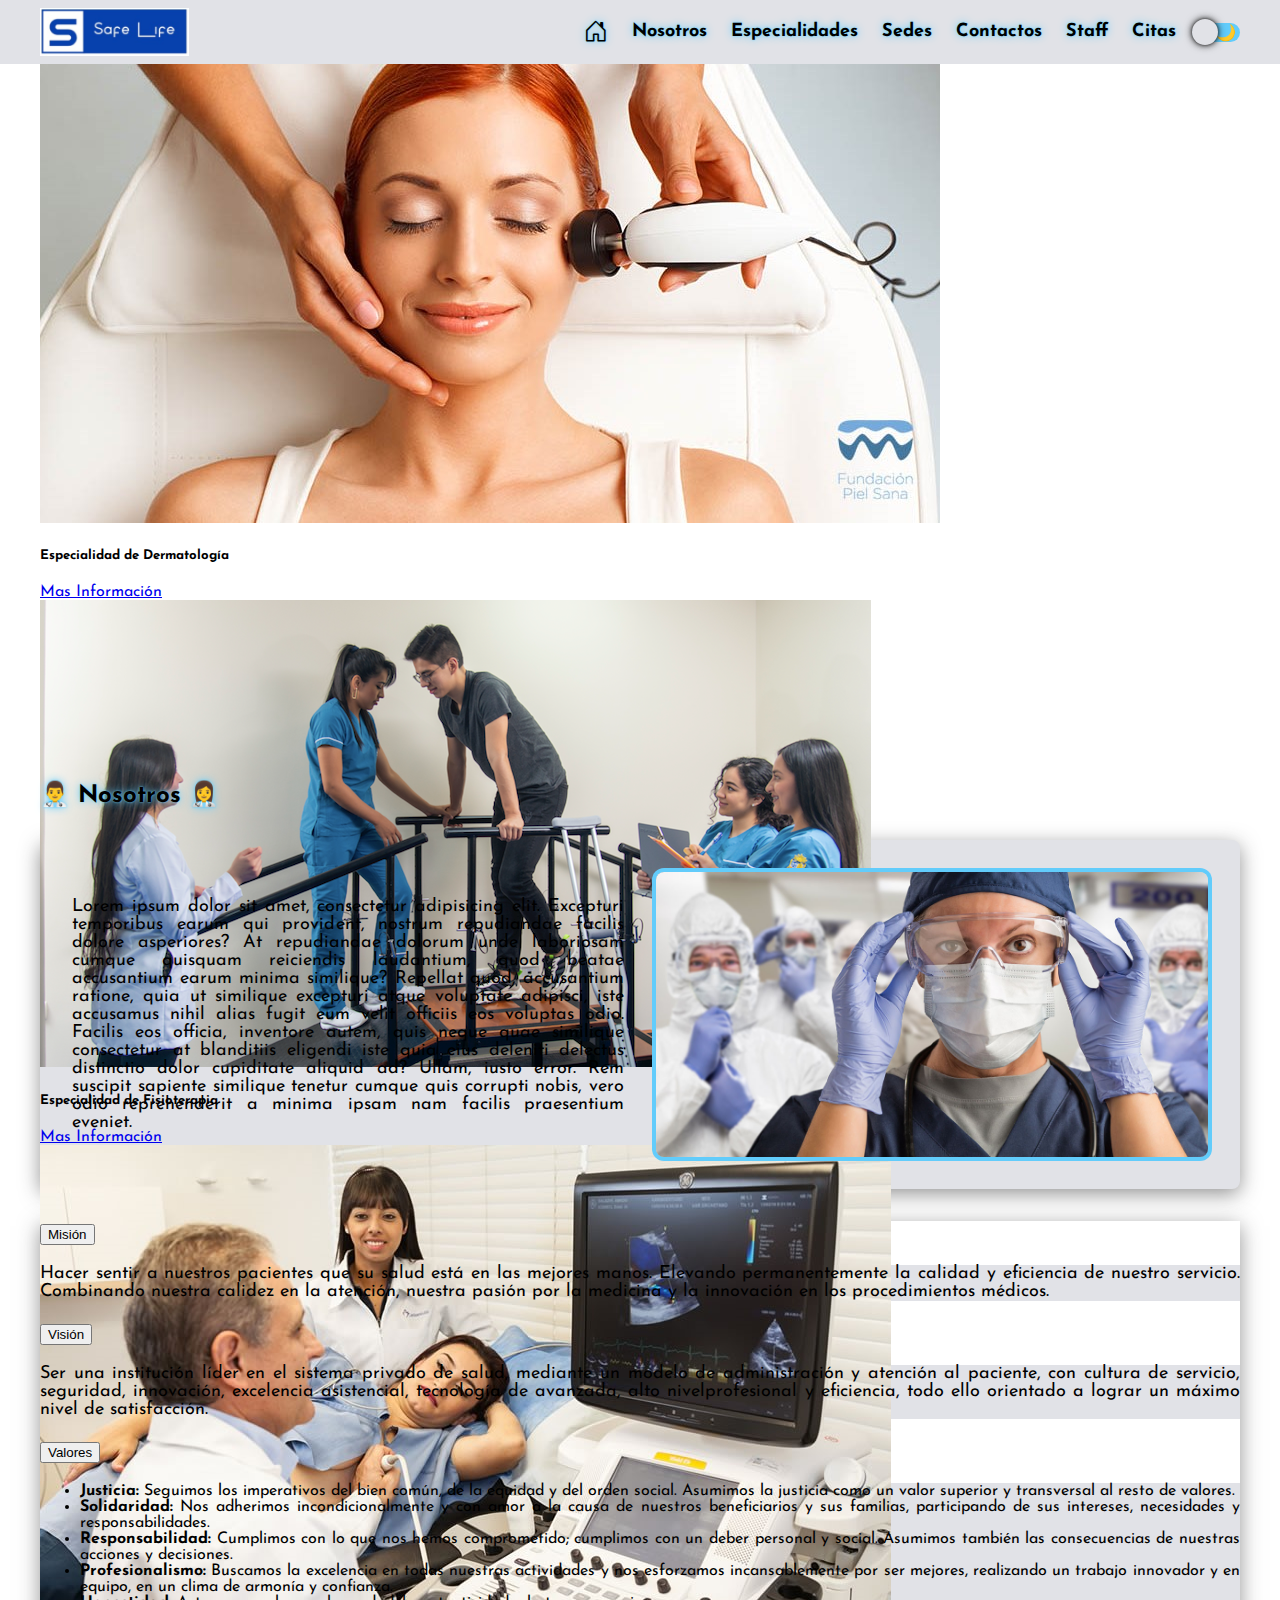
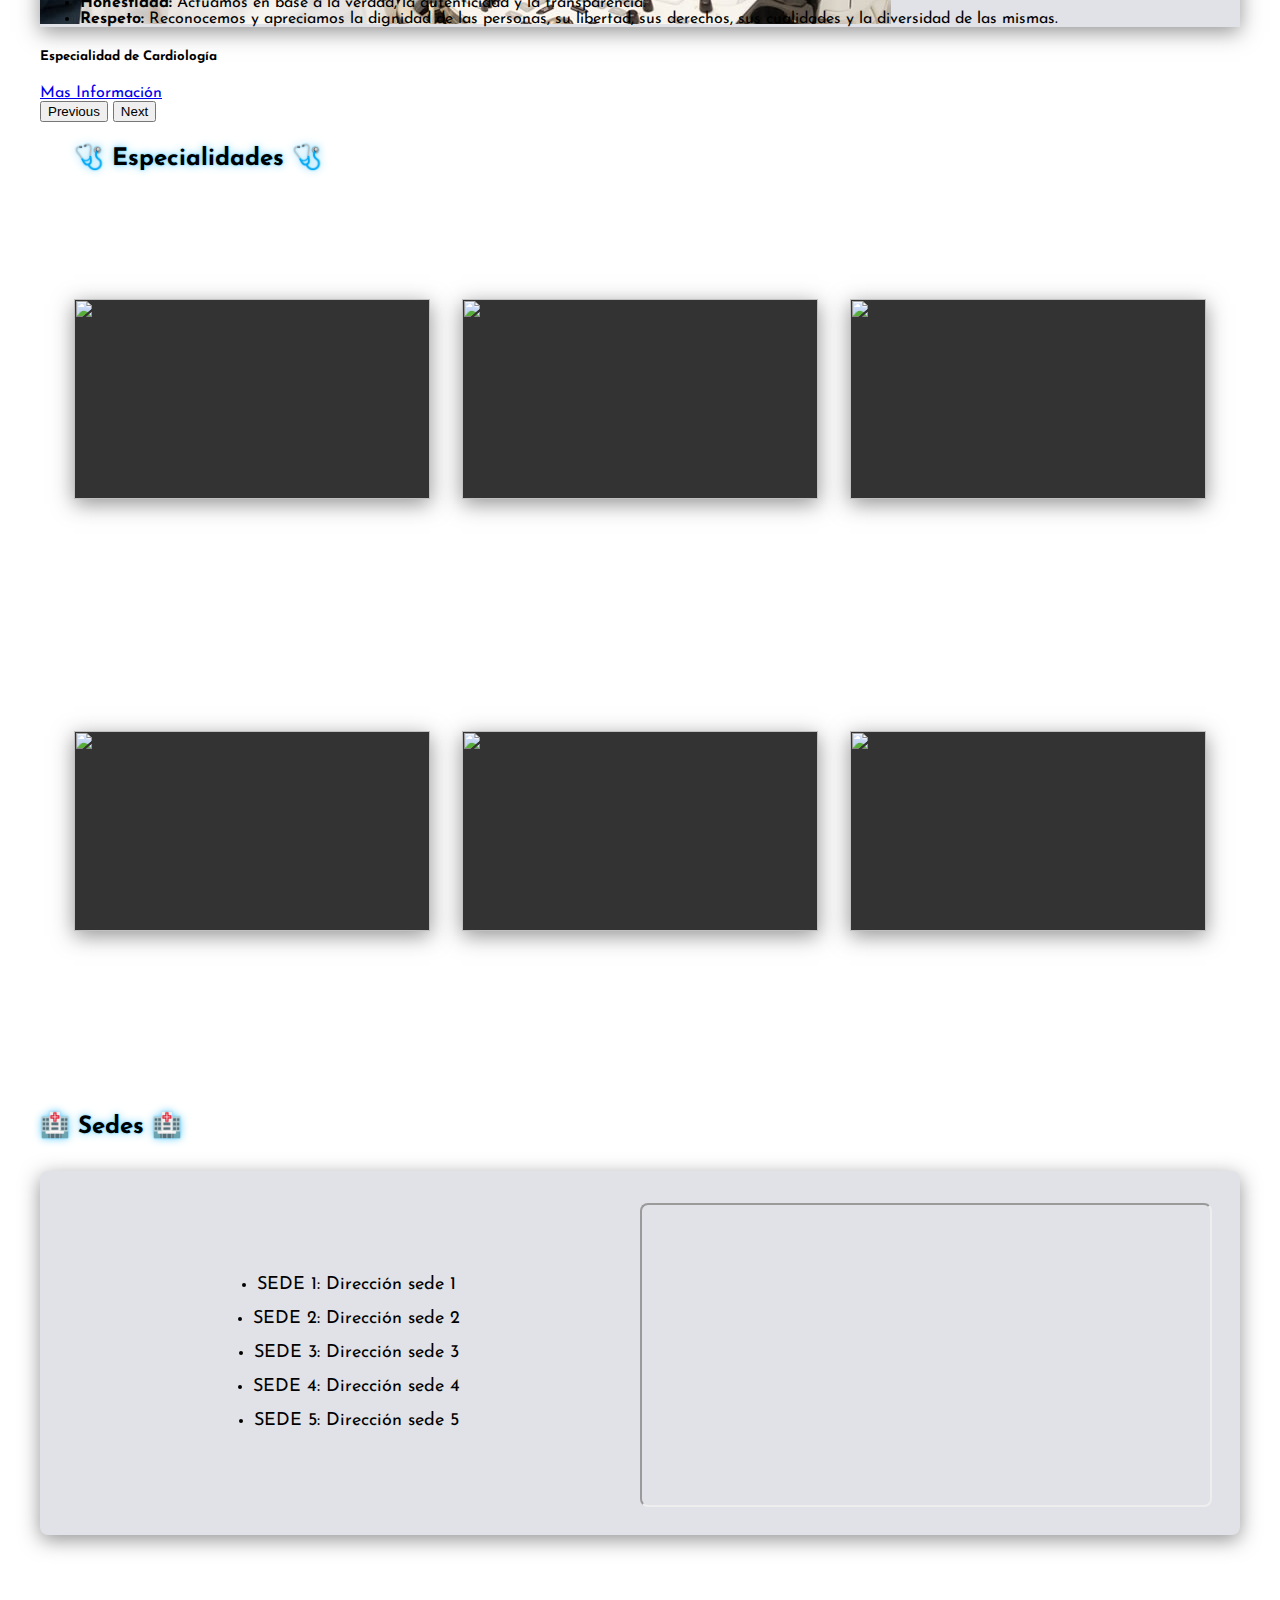
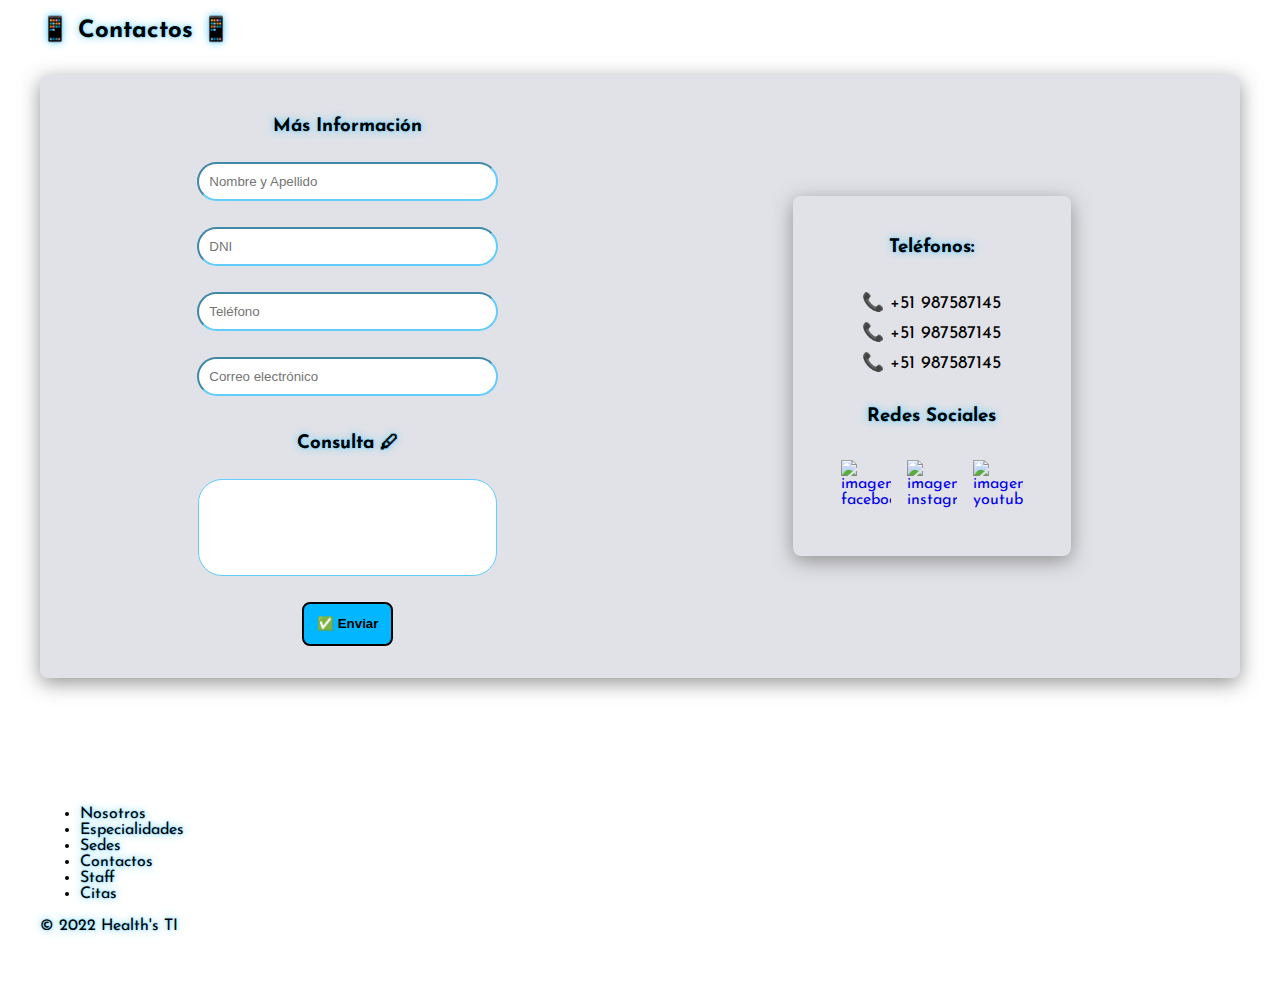
==== index.html @ 39cd216c "merge miguel, update css Login.css, variables.css" ====
<!DOCTYPE html>
<html lang="es">
<head>
    <meta charset="UTF-8">
    <meta http-equiv="X-UA-Compatible" content="IE=edge">
    <meta name="viewport" content="width=device-width, initial-scale=1.0">

    <!-- Primary Meta Tags -->
    <title>Clínica Safe Life</title>
    <meta name="title" content="Clínica Safe Life">
    <meta name="description" content="Sitio web para brindar información sobre los servicios de una clínica, además de poder reservar una cita.">

    <!-- Open Graph / Facebook -->
    <meta property="og:type" content="website">
    <meta property="og:url" content="https://peterarce96.github.io/clinica_safeLife/">
    <meta property="og:title" content="Clínica Safe Life">
    <meta property="og:description" content="Sitio web para brindar información sobre los servicios de una clínica, además de poder reservar una cita.">
    <meta property="og:image" content="https://peterarce96.github.io/clinica_safeLife/img/img_meta.png">

    <!-- Twitter -->
    <meta property="twitter:card" content="summary_large_image">
    <meta property="twitter:url" content="https://peterarce96.github.io/clinica_safeLife/">
    <meta property="twitter:title" content="Clínica Safe Life">
    <meta property="twitter:description" content="Sitio web para brindar información sobre los servicios de una clínica, además de poder reservar una cita.">
    <meta property="twitter:image" content="https://peterarce96.github.io/clinica_safeLife/img/img_meta.png">

    <link rel="preconnect" href="https://fonts.googleapis.com">
    <link rel="preconnect" href="https://fonts.gstatic.com" crossorigin>
    <link href="https://fonts.googleapis.com/css2?family=Josefin+Sans:wght@400;500;600;700&display=swap"
        rel="stylesheet">

    <link rel="stylesheet" href="./css/index.css">

    <link rel="stylesheet" href="https://cdn.jsdelivr.net/npm/bootstrap-icons@1.8.1/font/bootstrap-icons.css">

    <link href="https://cdn.jsdelivr.net/npm/bootstrap@5.1.3/dist/css/bootstrap.min.css" rel="stylesheet"
        integrity="sha384-1BmE4kWBq78iYhFldvKuhfTAU6auU8tT94WrHftjDbrCEXSU1oBoqyl2QvZ6jIW3" crossorigin="anonymous">
</head>
<body class="body">
    <header class="header">
        <nav class="header-nav">
            <div class="header-nav__container">
                <a href="./index.html" class="header-nav__link-logo-container">
                    <img src="./img/logo.jpeg" alt="Logo Clínica" class="header-nav__link-logo">
                </a>
                <div class="header-nav__theme-menu-container">
                    <button class="header-nav__theme-icon-container" id="headerNavThemeIconContainer">
                        <span class="header-nav__theme-icon">☀️</span>
                        <span class="header-nav__theme-icon">🌙</span>
                    </button>
                    <div id="headerNavMenuIcon" class="header-nav__menu-icon-label">
                        <i class="bi bi-filter-right"></i>
                    </div>
                    <ul class="header-nav__menu-link-list">
                        <li class="header-nav__menu-link-item">
                            <a href="#" class="header-nav_menu-link header-nav_menu-link--active"><i
                                    class="bi bi-house-door"></i></a>
                        </li>
                        <li class="header-nav__menu-link-item">
                            <a href="#about" class="header-nav_menu-link">Nosotros</a>
                        </li>
                        <li class="header-nav__menu-link-item">
                            <a href="#specialties" class="header-nav_menu-link">Especialidades</a>
                        </li>
                        <li class="header-nav__menu-link-item">
                            <a href="#offices" class="header-nav_menu-link">Sedes</a>
                        </li>
                        <li class="header-nav__menu-link-item">
                            <a href="#contact" class="header-nav_menu-link">Contactos</a>
                        </li>
                        <li class="header-nav__menu-link-item">
                            <a href="#" class="header-nav_menu-link">Staff</a>
                        </li>
                        <li class="header-nav__menu-link-item">
                            <a href="./Login.html" class="header-nav_menu-link">Citas</a>
                        </li>
                    </ul>
                </div>
            </div>
        </nav>
    </header>
    <main>
        <div class="carousel-container">
            <div id="carouselExampleCaptions" class="carousel slide pt-5" data-bs-ride="carousel">
                <div class="carousel-indicators mb-0">
                    <button type="button" data-bs-target="#carouselExampleCaptions" data-bs-slide-to="0" class="active"
                        aria-current="true" aria-label="Slide 1">
                    </button>
                    <button type="button" data-bs-target="#carouselExampleCaptions" data-bs-slide-to="1"
                        aria-label="Slide 2">
                    </button>
                    <button type="button" data-bs-target="#carouselExampleCaptions" data-bs-slide-to="2"
                        aria-label="Slide 3">
                    </button>
                </div>
                <div class="carousel-inner">
                    <div class="carousel-item active">
                        <img src="./img/esp1.jpg" class="d-block w-100" alt="...">
                        <div class="carousel-caption d-none d-md-block">
                            <h5 class="link-info">Especialidad de Dermatología</h5>
                            <a href="#" class="btn btn-primary">Mas Información</a>

                        </div>
                    </div>
                    <div class="carousel-item">
                        <img src="./img/esp2.png" class="d-block w-100" alt="...">
                        <div class="carousel-caption d-none d-md-block">
                            <h5 class="link-info">Especialidad de Fisioterapia</h5>
                            <a href="#" class="btn btn-primary">Mas Información</a>
                        </div>
                    </div>
                    <div class="carousel-item">
                        <img src="./img/esp3.jpg" class="d-block w-100" alt="...">
                        <div class="carousel-caption d-none d-md-block">
                            <h5 class="link-info">Especialidad de Cardiología</h5>
                            <a href="#" class="btn btn-primary">Mas Información</a>
                        </div>
                    </div>
                </div>
                <button class="carousel-control-prev" type="button" data-bs-target="#carouselExampleCaptions"
                    data-bs-slide="prev">
                    <span class="carousel-control-prev-icon" aria-hidden="true"></span>
                    <span class="visually-hidden">Previous</span>
                </button>
                <button class="carousel-control-next" type="button" data-bs-target="#carouselExampleCaptions"
                    data-bs-slide="next">
                    <span class="carousel-control-next-icon" aria-hidden="true"></span>
                    <span class="visually-hidden">Next</span>
                </button>
            </div>
        </div>

        <section class="about" id="about">
            <div class="about-container">
                <h2 class="about__title">👨‍⚕️ Nosotros 👩‍⚕️</h2>
                <div class="about__description-container">
                    <p class="about__description-p">Lorem ipsum dolor sit amet, consectetur adipisicing elit. Excepturi
                        temporibus earum qui provident, nostrum repudiandae facilis dolore asperiores? At repudiandae
                        dolorum unde laboriosam cumque quisquam reiciendis laudantium, quod beatae accusantium earum
                        minima similique? Repellat quod, accusantium ratione, quia ut similique excepturi atque
                        voluptate adipisci, iste accusamus nihil alias fugit eum velit officiis eos voluptas odio.
                        Facilis eos officia, inventore autem, quis neque quae similique consectetur at blanditiis
                        eligendi iste quia eius deleniti delectus distinctio dolor cupiditate aliquid ad? Ullam, iusto
                        error. Rem suscipit sapiente similique tenetur cumque quis corrupti nobis, vero odio
                        reprehenderit a minima ipsam nam facilis praesentium eveniet.</p>

                    <img class="about__description-img" src="./img/clinica-nosotros.jpg" alt="Foto Clínica">
                </div>
                <div class="about-accordeon">
                    <div class="accordion" id="accordionExample">
                        <div class="accordion-item">
                            <h2 class="accordion-header" id="headingOne">
                                <button class="accordion-button collapsed" type="button" data-bs-toggle="collapse"
                                    data-bs-target="#collapseOne" aria-expanded="false" aria-controls="collapseOne">
                                    Misión
                                </button>
                            </h2>
                            <div id="collapseOne" class="accordion-collapse collapse" aria-labelledby="headingOne"
                                data-bs-parent="#accordionExample">
                                <div class="accordion-body">
                                    <p class="accordeon-body__parrafo">Hacer sentir a nuestros pacientes que su salud
                                        está en las mejores manos. Elevando permanentemente la calidad y eficiencia de
                                        nuestro servicio. Combinando nuestra calidez en la atención, nuestra pasión por
                                        la medicina y la innovación en los procedimientos médicos.
                                    </p>
                                </div>
                            </div>
                        </div>
                        <div class="accordion-item">
                            <h2 class="accordion-header" id="headingTwo">
                                <button class="accordion-button collapsed" type="button" data-bs-toggle="collapse"
                                    data-bs-target="#collapseTwo" aria-expanded="false" aria-controls="collapseTwo">
                                    Visión
                                </button>
                            </h2>
                            <div id="collapseTwo" class="accordion-collapse collapse" aria-labelledby="headingTwo"
                                data-bs-parent="#accordionExample">
                                <div class="accordion-body">
                                    <p class="accordeon-body__parrafo">Ser una institución líder en el sistema privado
                                        de salud, mediante un modelo de administración y atención al paciente, con
                                        cultura de servicio, seguridad, innovación, excelencia asistencial, tecnología
                                        de avanzada, alto nivelprofesional y eficiencia, todo ello orientado a lograr un
                                        máximo nivel de satisfacción.
                                    </p>
                                </div>
                            </div>
                        </div>
                        <div class="accordion-item">
                            <h2 class="accordion-header" id="headingThree">
                                <button class="accordion-button collapsed" type="button" data-bs-toggle="collapse"
                                    data-bs-target="#collapseThree" aria-expanded="false" aria-controls="collapseThree">
                                    Valores
                                </button>
                            </h2>
                            <div id="collapseThree" class="accordion-collapse collapse" aria-labelledby="headingThree"
                                data-bs-parent="#accordionExample">
                                <div class="accordion-body">
                                    <ul class="accordeon-body__values">
                                        <li class="accordeon-body__values-item"><strong>Justicia:</strong> Seguimos los
                                            imperativos del bien común, de la equidad y del orden social. Asumimos la
                                            justicia como un valor superior y transversal al resto de valores.</li>
                                        <li class="accordeon-body__values-item"><strong>Solidaridad:</strong> Nos
                                            adherimos incondicionalmente y con amor a la causa de nuestros beneficiarios
                                            y sus familias, participando de sus intereses, necesidades y
                                            responsabilidades.</li>
                                        <li class="accordeon-body__values-item"><strong>Responsabilidad:</strong>
                                            Cumplimos con lo que nos hemos comprometido; cumplimos con un deber personal
                                            y social. Asumimos también las consecuencias de nuestras acciones y
                                            decisiones.</li>
                                        <li class="accordeon-body__values-item"><strong>Profesionalismo:</strong>
                                            Buscamos la excelencia en todas nuestras actividades y nos esforzamos
                                            incansablemente por ser mejores, realizando un trabajo innovador y en
                                            equipo, en un clima de armonía y confianza.</li>
                                        <li class="accordeon-body__values-item"><strong>Honestidad:</strong> Actuamos en
                                            base a la verdad, la autenticidad y la transparencia.</li>
                                        <li class="accordeon-body__values-item"><strong>Respeto:</strong> Reconocemos y
                                            apreciamos la dignidad de las personas, su libertad, sus derechos, sus
                                            cualidades y la diversidad de las mismas.</li>
                                    </ul>
                                </div>
                            </div>
                        </div>
                    </div>
                </div>
            </div>
        </section>

        <section class="specialties" id="specialties">
            <div class="specialties-container">
                <h2 class="specialties__title">🩺 Especialidades 🩺</h2>
                <div class="speacialties__specialties-list">
                    <div class="specialties__specialties-item">
                        <div class="face face1">
                            <div class="content">
                                <div class="specialties__item-image-container">
                                    <img src="https://dermavanz.com/wp-content/uploads/2017/07/Dermatolog%C3%ADaEst%C3%A9tica-1170x658.jpg" class="specialties__item-image" alt="">
                                </div>
                            </div>
                        </div>
                        <div class="face face2">
                            <div class="content">
                                <h3 class="specialties__item-data-title">
                                    Dermatología
                                </h3>
                                <p class="specialties__item-data-about">Nos encargamos del Estudio, tratamiento de la piel y de la prevención de las posibles enfermedades en la piel de nuestros pacientes.</p>
                                <div class="specialties__item-button-container">
                                    <a href="#" class="specialties__item-button">👨‍⚕️Staff</a>
                                    <a href="#" class="specialties__item-button">📄Citas</a>
                                </div>
                            </div>
                        </div>
                    </div>
                    <div class="specialties__specialties-item">
                        <div class="face face1">
                            <div class="content">
                                <div class="specialties__item-image-container">
                                    <img src="https://th.bing.com/th/id/OIP.1j-omxJroVPUWALPaFn_NgHaEC?pid=ImgDet&rs=1" class="specialties__item-image" alt="">
                                </div>
                            </div>
                        </div>
                        <div class="face face2">
                            <div class="content">
                                <h3 class="specialties__item-data-title">
                                    Fisioterapia
                                </h3>
                                <p class="specialties__item-data-about">Brindamos tratamientos fisioterapéuticos con enfoque de tratamiento en neurodesarrollo, psicomotricidad terapéutica e hidroterapia.</p>
                                <div class="specialties__item-button-container">
                                    <a href="#" class="specialties__item-button">👨‍⚕️Staff</a>
                                    <a href="#" class="specialties__item-button">📄Citas</a>
                                </div>
                            </div>
                        </div>
                    </div>
                    <div class="specialties__specialties-item">
                        <div class="face face1">
                            <div class="content">
                                <div class="specialties__item-image-container">
                                    <img src="https://th.bing.com/th/id/OIP.c2_C4_Bqo8TEW7ZWqvP6tQHaEK?pid=ImgDet&rs=1" class="specialties__item-image" alt="">
                                </div>
                            </div>
                        </div>
                        <div class="face face2">
                            <div class="content">
                                <h3 class="specialties__item-data-title">
                                    Cardiología
                                </h3>
                                <p class="specialties__item-data-about">Nos centramos en el diagnóstico, tratamiento y prevención de problemas de salud relacionados con el corazón, arterias y venas dentro del sistema.</p>
                                <div class="specialties__item-button-container">
                                    <a href="#" class="specialties__item-button">👨‍⚕️Staff</a>
                                    <a href="#" class="specialties__item-button">📄Citas</a>
                                </div>
                            </div>
                        </div>
                    </div>
                    <div class="specialties__specialties-item">
                        <div class="face face1">
                            <div class="content">
                                <div class="specialties__item-image-container">
                                    <img src="https://th.bing.com/th/id/R.8542a9043318e27ac923f18edb5ab646?rik=7jCvkbhV%2fV%2fnyQ&pid=ImgRaw&r=0" class="specialties__item-image" alt="">
                                </div>
                            </div>
                        </div>
                        <div class="face face2">
                            <div class="content">
                                <h3 class="specialties__item-data-title">
                                    Gastroenterología
                                </h3>
                                <p class="specialties__item-data-about">Ofrecemos servicio completo y avanzado en diagnóstico, tratamiento y prevención de enfermedades del estómago y el aparato digestivo.</p>
                                <div class="specialties__item-button-container">
                                    <a href="#" class="specialties__item-button">👨‍⚕️Staff</a>
                                    <a href="#" class="specialties__item-button">📄Citas</a>
                                </div>
                            </div>
                        </div>
                    </div>
                    <div class="specialties__specialties-item">
                        <div class="face face1">
                            <div class="content">
                                <div class="specialties__item-image-container">
                                    <img src="https://th.bing.com/th/id/OIP.vFBJ1wLPYm2LwsW4PWQtcgHaEK?pid=ImgDet&rs=1" class="specialties__item-image" alt="">
                                </div>
                            </div>
                        </div>
                        <div class="face face2">
                            <div class="content">
                                <h3 class="specialties__item-data-title">
                                    Pediatría
                                </h3>
                                <p class="specialties__item-data-about">Nuestro staff médico es responsable del cuidado integral de la salud de tus hijos, desde antes de su llegada hasta su adolescencia.</p>
                                <div class="specialties__item-button-container">
                                    <a href="#" class="specialties__item-button">👨‍⚕️Staff</a>
                                    <a href="#" class="specialties__item-button">📄Citas</a>
                                </div>
                            </div>
                        </div>
                    </div>
                    <div class="specialties__specialties-item">
                        <div class="face face1">
                            <div class="content">
                                <div class="specialties__item-image-container">
                                    <img src="https://th.bing.com/th/id/OIP.imXeqhepcjiy91zJlIUgDAHaD5?pid=ImgDet&rs=1" class="specialties__item-image" alt="">
                                </div>
                            </div>
                        </div>
                        <div class="face face2">
                            <div class="content">
                                <h3 class="specialties__item-data-title">
                                    Cirugía
                                </h3>
                                <p class="specialties__item-data-about">Nos especializamos en Cirugía general, abarcando operaciones del aparato digestivo, sistema hepatobilio-pancreático y sistema endocrino.</p>
                                <div class="specialties__item-button-container">
                                    <a href="#" class="specialties__item-button">👨‍⚕️Staff</a>
                                    <a href="#" class="specialties__item-button">📄Citas</a>
                                </div>
                            </div>
                        </div>
                    </div>
                </div>
            </div>
        </section>

        <section class="offices" id="offices">
            <div class="offices-container">
                <h2 class="offices__title">🏥 Sedes 🏥</h2>
                <div class="offices__offices-container">
                    <ul class="offices__offices-list">
                        <li class="offices__offices-item">SEDE 1: Dirección sede 1</li>
                        <li class="offices__offices-item">SEDE 2: Dirección sede 2</li>
                        <li class="offices__offices-item">SEDE 3: Dirección sede 3</li>
                        <li class="offices__offices-item">SEDE 4: Dirección sede 4</li>
                        <li class="offices__offices-item">SEDE 5: Dirección sede 5</li>
                    </ul>
                    <div class="offices__offices-map-container">
                        <iframe src="https://www.google.com/maps/d/embed?mid=1SHFYiZI4txabTxm05ErfNca12IWrarc&ehbc=2E312F" class="offices__offices-map"></iframe>
                    </div>
                </div>
            </div>
        </section>

        <section class="contact" id="contact">
            <div class="contact-container">
                <h2 class="contact__title">📱 Contactos 📱</h2>
                <div class="contact__contact-container">
                    <div class="contact__contact-form-container">
                        <form action="" class="contact__form">
                            <h3 class="contact__subtitle">Más Información</h3>
                            <input type="text" placeholder="Nombre y Apellido" class="contact__form-input" required />
                            <input type="number" placeholder="DNI" class="contact__form-input" required />
                            <input type="number" placeholder="Teléfono" class="contact__form-input" required />
                            <input type="email" placeholder="Correo electrónico" class="contact__form-input" required />
                            <h3 class="contact__subtitle">Consulta 🖊</h3>
                            <textarea class="contact__form-input" cols="30" rows="5" required></textarea>
                            
                            <button class="contact__form-button">
                                <span class="text">✅ Enviar</span>
                                <i class=" icon"></i>
                            </button>
                        </form>
                    </div>
                    <div class="container_contact-phones-container">
                        <h3 class="contact__subtitle">Teléfonos: </h3>
                        <ul class="contact__phones-list">
                            <li class="contact__phones-list-item">
                                <a class="contact__phones-list-link" href="tel:+51987587145">📞 +51 987587145</a>
                            </li>
                            <li class="contact__phones-list-item">
                                <a class="contact__phones-list-link" href="tel:+51987587145">📞 +51 987587145</a>
                            </li>
                            <li class="contact__phones-list-item">
                                <a class="contact__phones-list-link" href="tel:+51987587145">📞 +51 987587145</a>
                            </li>
                        </ul>
                        <h3 class="contact__subtitle">Redes Sociales</h3>
                        <div class="contact__social-container">
                            <a class="contact__social-link" href="#">
                                <img src="https://i.postimg.cc/7YHyZXZX/facebook.png" width="50rem" alt="imagen facebook">
                            </a>
                            <a class="contact__social-link" href="#">
                                <img src="https://i.postimg.cc/sfJtqS4W/instagram.png" alt="imagen instagram" width="50rem" >
                            </a>
                            <a class="contact__social-link" href="#">
                                <img src="https://i.postimg.cc/dtPYcvbM/youtube.png" alt="imagen youtube" width="50rem">
                            </a>
                        </div>
                    </div>
                </div>
            </div>
            
        </section>
    </main>
        <footer class="footer py-3 my-4">
            <ul class="nav justify-content-center border-bottom pb-3 mb-3">
            <li class="nav-item"><a href="#about" class="link px-2">Nosotros</a></li>
            <li class="nav-item"><a href="#specialties" class="link px-2">Especialidades</a></li>
            <li class="nav-item"><a href="#offices" class="link px-2">Sedes</a></li>
            <li class="nav-item"><a href="#contact" class="link px-2">Contactos</a></li>
            <li class="nav-item"><a href="#" class="link px-2">Staff</a></li>
            <li class="nav-item"><a href="./Login.html" class="link px-2">Citas</a></li>
            </ul>
            <p class="footer-bot text-center">© 2022 Health's TI</p>
        </footer>

    <script src="./js/index.js" type="module"></script>

    <script src="https://cdn.jsdelivr.net/npm/bootstrap@5.1.3/dist/js/bootstrap.bundle.min.js"
    integrity="sha384-ka7Sk0Gln4gmtz2MlQnikT1wXgYsOg+OMhuP+IlRH9sENBO0LRn5q+8nbTov4+1p"
    crossorigin="anonymous"></script>
</body>
</html>
---- css/index.css ----
@import url(./header.css);
@import url(./carousel.css);
@import url(./about.css);
@import url(./specialties.css);
@import url(./offices.css);
@import url(./contact.css);
@import url(./footer.css);
@import url(./variables.css);

.body{
    font-family: 'Josefin Sans', sans-serif;
    margin: 0;
    background-color: var(--background-color-secondary);
}
.body--dark {
    --background-color-primary:  #2d2c2c;
    --background-color-secondary: #383838;
    --text-color: #fff;
    --primary-shadow-color: #8888;
    --box-shadow-color: #000000cc;
}
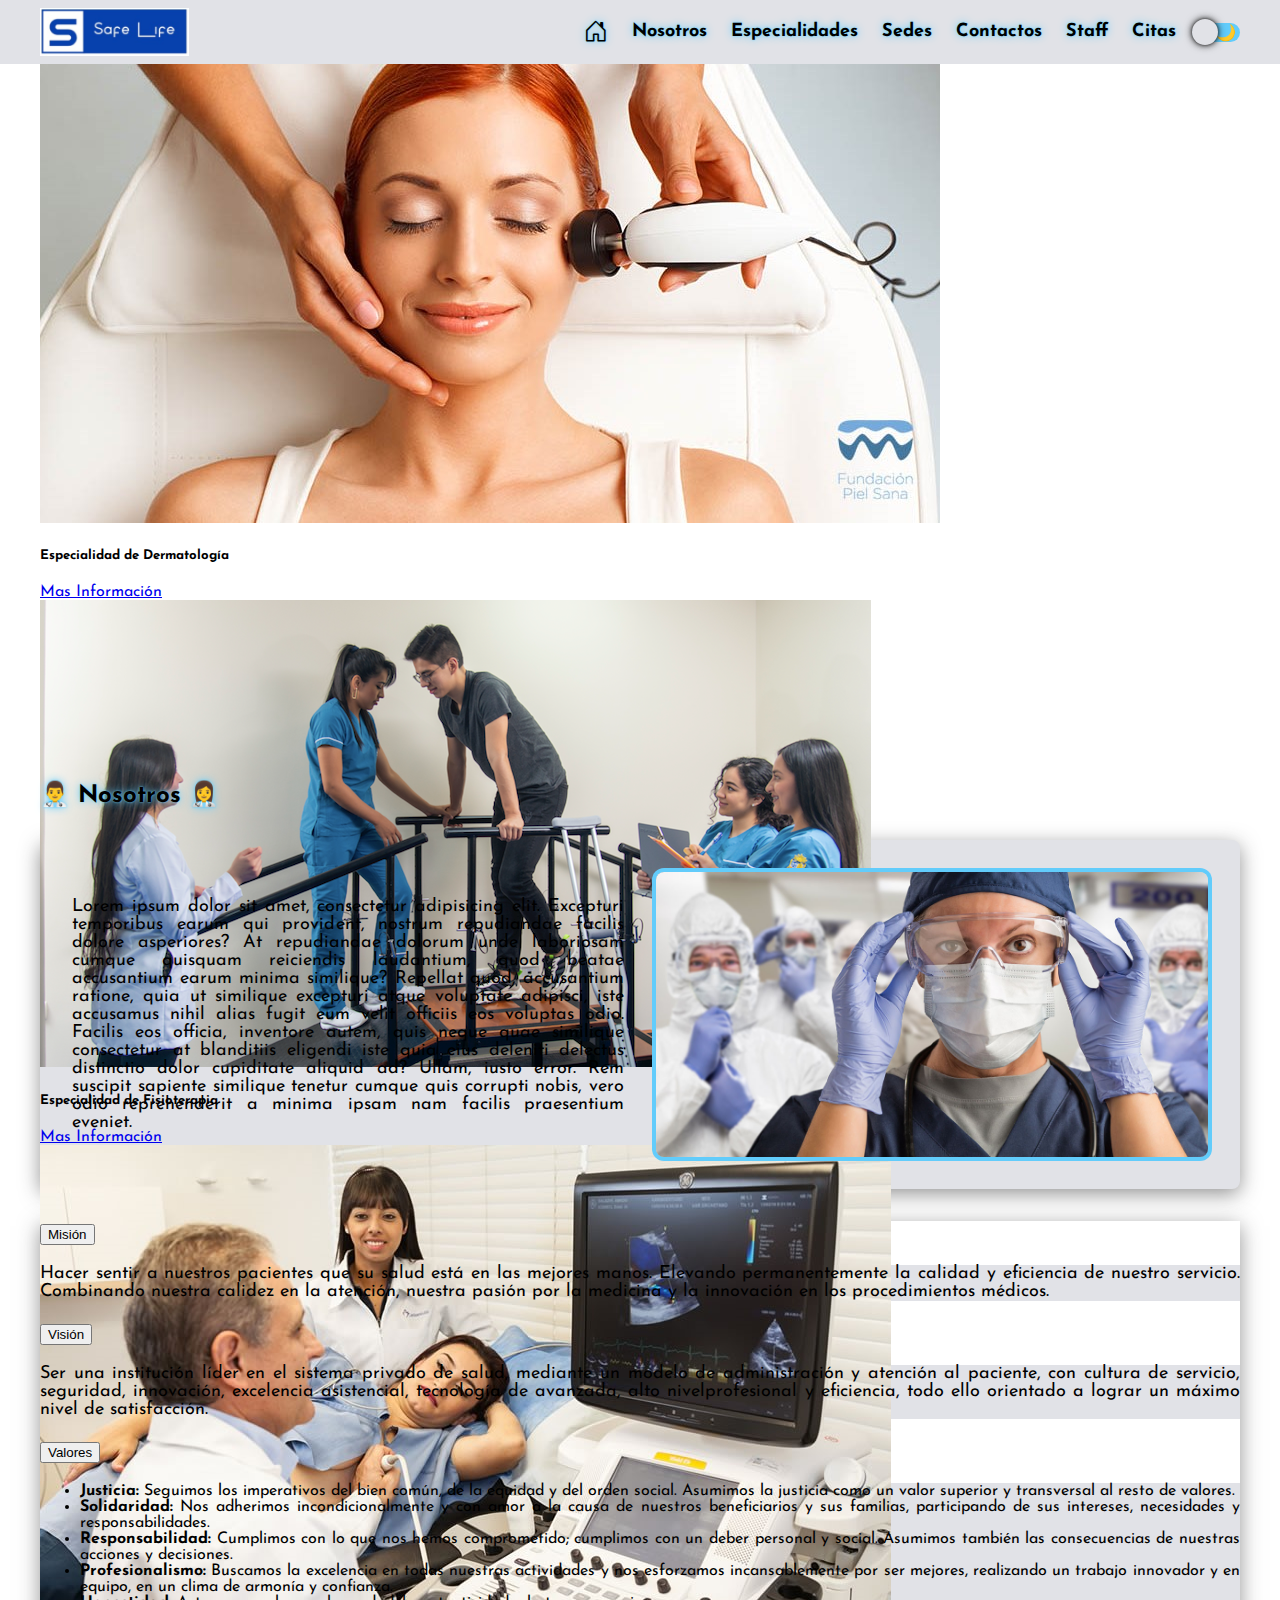
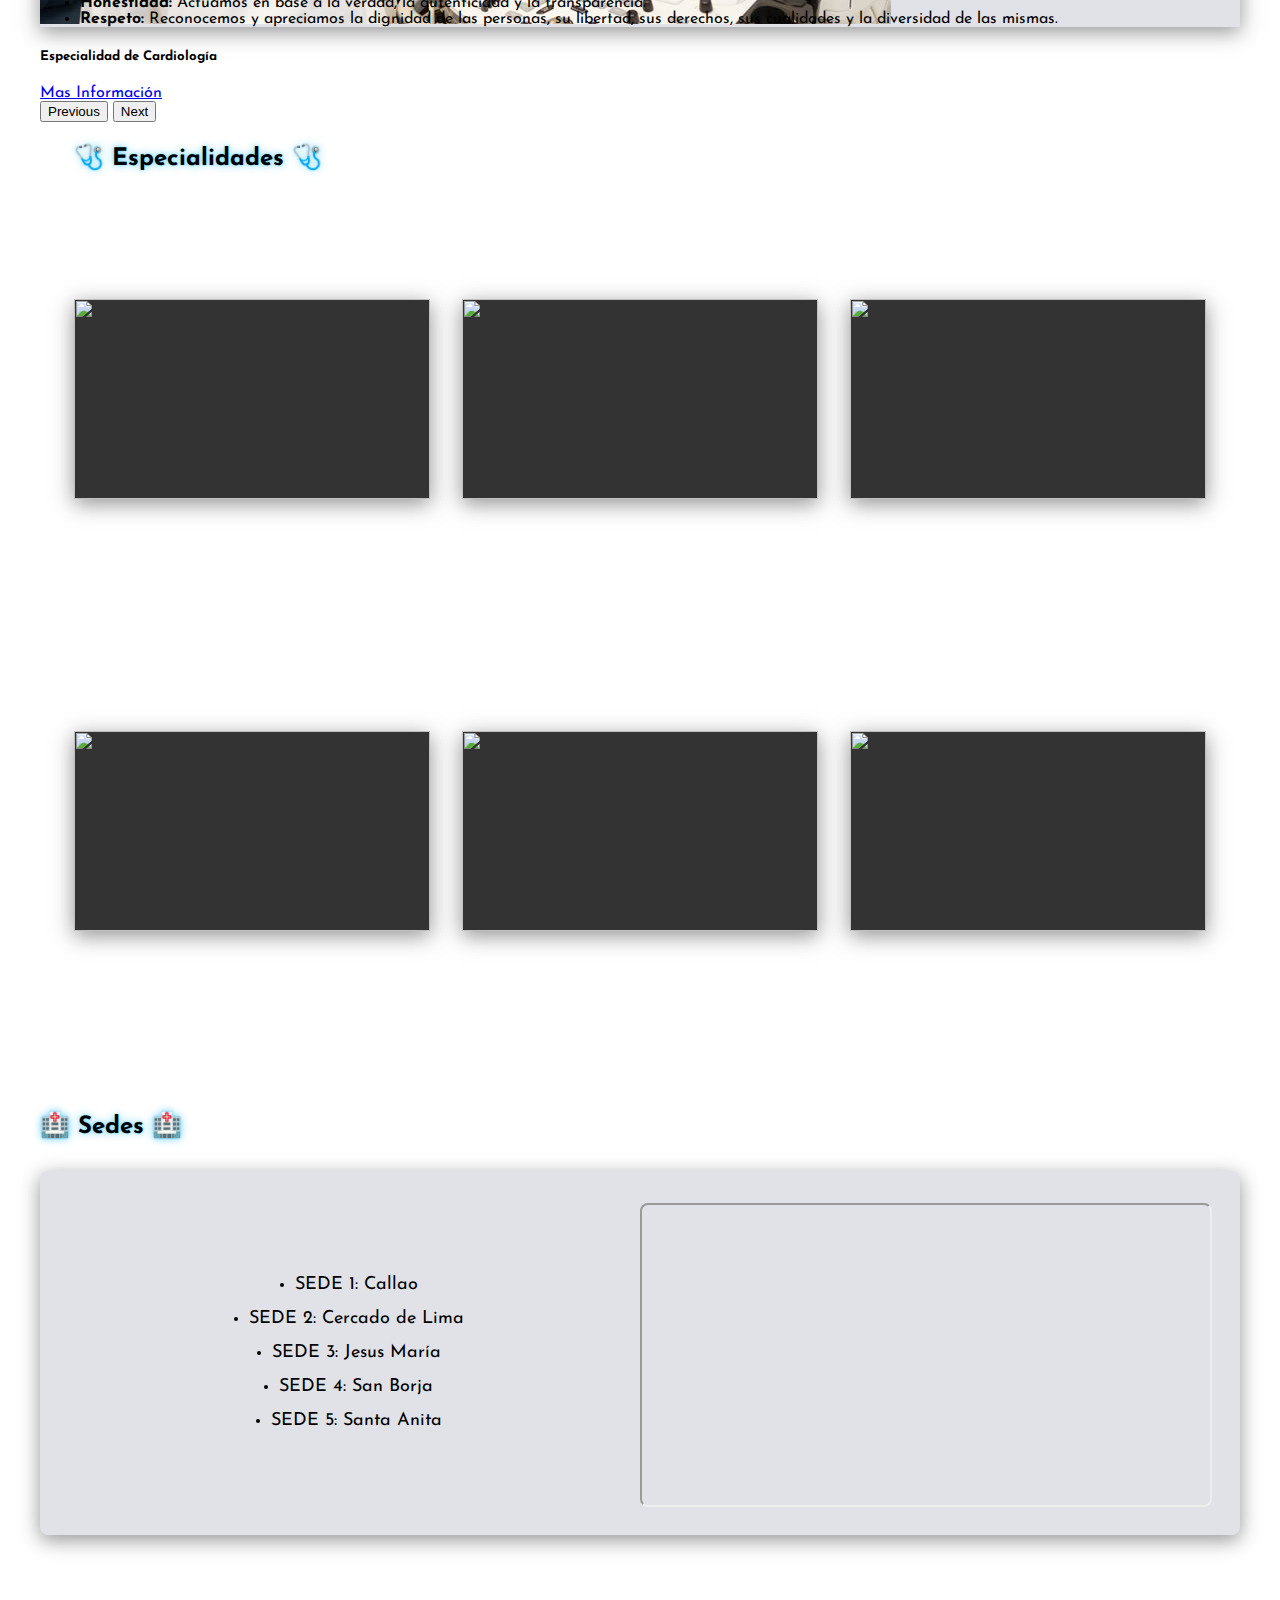
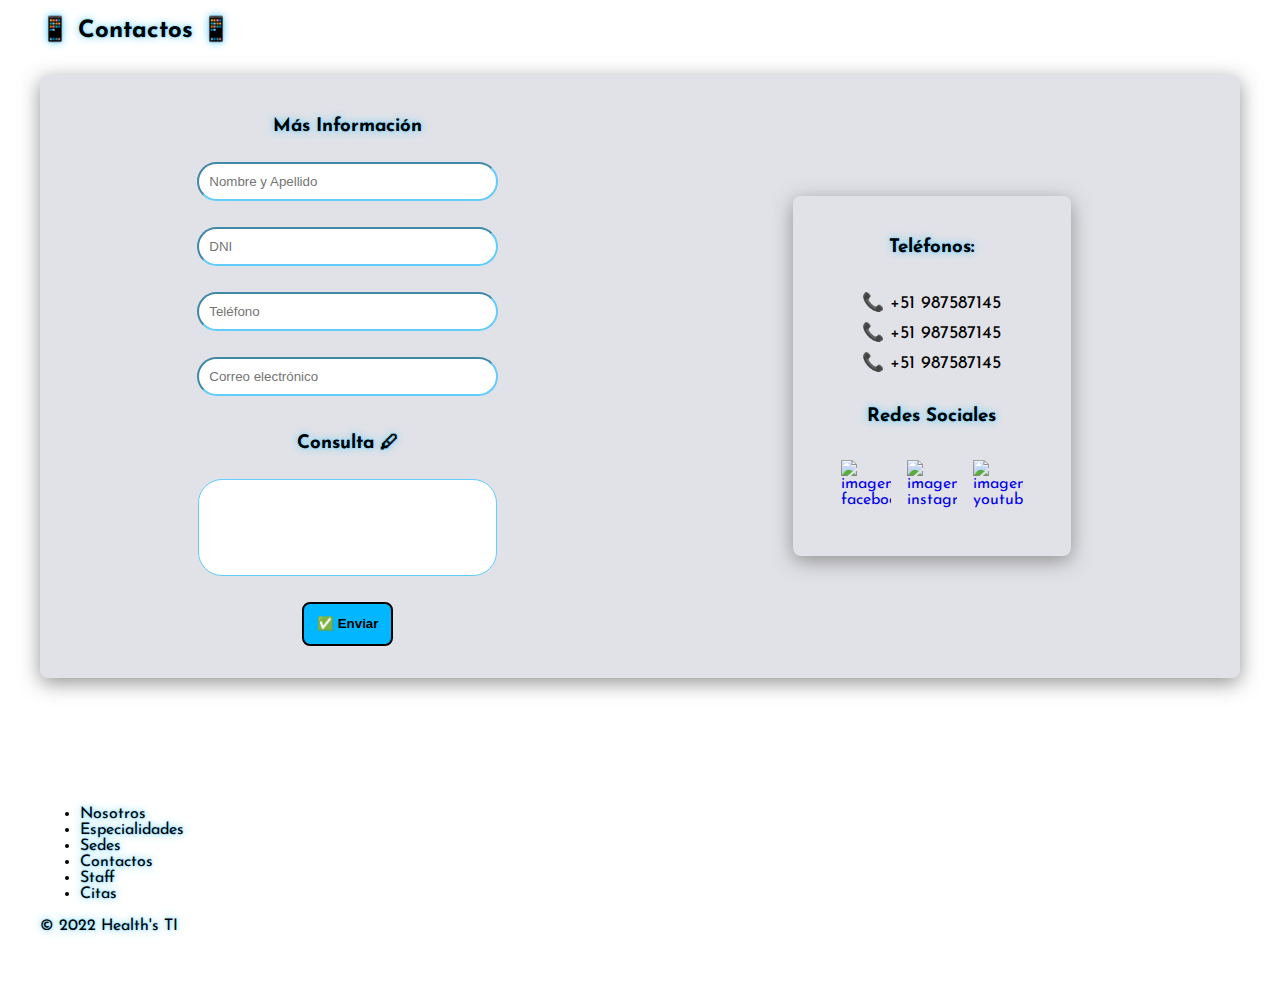
==== commit c472e0c9: "update index sedes" ====
--- a/index.html
+++ b/index.html
@@ -69,7 +69,7 @@
                             <a href="#contact" class="header-nav_menu-link">Contactos</a>
                         </li>
                         <li class="header-nav__menu-link-item">
-                            <a href="#" class="header-nav_menu-link">Staff</a>
+                            <a href="./staff.html" class="header-nav_menu-link">Staff</a>
                         </li>
                         <li class="header-nav__menu-link-item">
                             <a href="./Login.html" class="header-nav_menu-link">Citas</a>
@@ -233,7 +233,7 @@
                         <div class="face face1">
                             <div class="content">
                                 <div class="specialties__item-image-container">
-                                    <img src="https://dermavanz.com/wp-content/uploads/2017/07/Dermatolog%C3%ADaEst%C3%A9tica-1170x658.jpg" class="specialties__item-image" alt="">
+                                    <img src="https://draemmaguzman.com/wp-content/uploads/2020/04/der-estetica.jpg" class="specialties__item-image" alt="">
                                 </div>
                             </div>
                         </div>
@@ -242,10 +242,10 @@
                                 <h3 class="specialties__item-data-title">
                                     Dermatología
                                 </h3>
-                                <p class="specialties__item-data-about">Nos encargamos del Estudio, tratamiento de la piel y de la prevención de las posibles enfermedades en la piel de nuestros pacientes.</p>
-                                <div class="specialties__item-button-container">
-                                    <a href="#" class="specialties__item-button">👨‍⚕️Staff</a>
-                                    <a href="#" class="specialties__item-button">📄Citas</a>
+                                <p class="specialties__item-data-about">Nos encargamos del Estudio, tratamiento y de la prevención de posibles enfermedades en la piel de nuestros pacientes.</p>
+                                <div class="specialties__item-button-container">
+                                    <a href="./staff.html" class="specialties__item-button">👨‍⚕️Staff</a>
+                                    <a href="./Login.html" class="specialties__item-button">📄Citas</a>
                                 </div>
                             </div>
                         </div>
@@ -261,33 +261,33 @@
                         <div class="face face2">
                             <div class="content">
                                 <h3 class="specialties__item-data-title">
-                                    Fisioterapia
-                                </h3>
-                                <p class="specialties__item-data-about">Brindamos tratamientos fisioterapéuticos con enfoque de tratamiento en neurodesarrollo, psicomotricidad terapéutica e hidroterapia.</p>
-                                <div class="specialties__item-button-container">
-                                    <a href="#" class="specialties__item-button">👨‍⚕️Staff</a>
-                                    <a href="#" class="specialties__item-button">📄Citas</a>
-                                </div>
-                            </div>
-                        </div>
-                    </div>
-                    <div class="specialties__specialties-item">
-                        <div class="face face1">
-                            <div class="content">
-                                <div class="specialties__item-image-container">
-                                    <img src="https://th.bing.com/th/id/OIP.c2_C4_Bqo8TEW7ZWqvP6tQHaEK?pid=ImgDet&rs=1" class="specialties__item-image" alt="">
-                                </div>
-                            </div>
-                        </div>
-                        <div class="face face2">
-                            <div class="content">
-                                <h3 class="specialties__item-data-title">
-                                    Cardiología
-                                </h3>
-                                <p class="specialties__item-data-about">Nos centramos en el diagnóstico, tratamiento y prevención de problemas de salud relacionados con el corazón, arterias y venas dentro del sistema.</p>
-                                <div class="specialties__item-button-container">
-                                    <a href="#" class="specialties__item-button">👨‍⚕️Staff</a>
-                                    <a href="#" class="specialties__item-button">📄Citas</a>
+                                    Traumatología
+                                </h3>
+                                <p class="specialties__item-data-about">Brindamos recuperación y rehabilitación de la forma y función de las extremidades, columna y estructuras asociadas.</p>
+                                <div class="specialties__item-button-container">
+                                    <a href="./staff.html" class="specialties__item-button">👨‍⚕️Staff</a>
+                                    <a href="./Login.html" class="specialties__item-button">📄Citas</a>
+                                </div>
+                            </div>
+                        </div>
+                    </div>
+                    <div class="specialties__specialties-item">
+                        <div class="face face1">
+                            <div class="content">
+                                <div class="specialties__item-image-container">
+                                    <img src="https://1.bp.blogspot.com/-ATm4h6p5kbM/YE1zhE2j02I/AAAAAAAAJFE/d0u7FWP13lQE54lEd2QOThZaNJd95_HHACLcBGAsYHQ/s2048/Oftalmologia.jpg" class="specialties__item-image" alt="">
+                                </div>
+                            </div>
+                        </div>
+                        <div class="face face2">
+                            <div class="content">
+                                <h3 class="specialties__item-data-title">
+                                    Oftalmología
+                                </h3>
+                                <p class="specialties__item-data-about">Prevención integral de trastornos y dolencias, mediante pruebas para detectar enfermedades oftalmológicas.</p>
+                                <div class="specialties__item-button-container">
+                                    <a href="./staff.html" class="specialties__item-button">👨‍⚕️Staff</a>
+                                    <a href="./Login.html" class="specialties__item-button">📄Citas</a>
                                 </div>
                             </div>
                         </div>
@@ -305,10 +305,10 @@
                                 <h3 class="specialties__item-data-title">
                                     Gastroenterología
                                 </h3>
-                                <p class="specialties__item-data-about">Ofrecemos servicio completo y avanzado en diagnóstico, tratamiento y prevención de enfermedades del estómago y el aparato digestivo.</p>
-                                <div class="specialties__item-button-container">
-                                    <a href="#" class="specialties__item-button">👨‍⚕️Staff</a>
-                                    <a href="#" class="specialties__item-button">📄Citas</a>
+                                <p class="specialties__item-data-about">Servicio completo y avanzado en diagnóstico, tratamiento y prevención de enfermedades del estómago y el aparato digestivo.</p>
+                                <div class="specialties__item-button-container">
+                                    <a href="./staff.html" class="specialties__item-button">👨‍⚕️Staff</a>
+                                    <a href="./Login.html" class="specialties__item-button">📄Citas</a>
                                 </div>
                             </div>
                         </div>
@@ -326,31 +326,31 @@
                                 <h3 class="specialties__item-data-title">
                                     Pediatría
                                 </h3>
-                                <p class="specialties__item-data-about">Nuestro staff médico es responsable del cuidado integral de la salud de tus hijos, desde antes de su llegada hasta su adolescencia.</p>
-                                <div class="specialties__item-button-container">
-                                    <a href="#" class="specialties__item-button">👨‍⚕️Staff</a>
-                                    <a href="#" class="specialties__item-button">📄Citas</a>
-                                </div>
-                            </div>
-                        </div>
-                    </div>
-                    <div class="specialties__specialties-item">
-                        <div class="face face1">
-                            <div class="content">
-                                <div class="specialties__item-image-container">
-                                    <img src="https://th.bing.com/th/id/OIP.imXeqhepcjiy91zJlIUgDAHaD5?pid=ImgDet&rs=1" class="specialties__item-image" alt="">
-                                </div>
-                            </div>
-                        </div>
-                        <div class="face face2">
-                            <div class="content">
-                                <h3 class="specialties__item-data-title">
-                                    Cirugía
-                                </h3>
-                                <p class="specialties__item-data-about">Nos especializamos en Cirugía general, abarcando operaciones del aparato digestivo, sistema hepatobilio-pancreático y sistema endocrino.</p>
-                                <div class="specialties__item-button-container">
-                                    <a href="#" class="specialties__item-button">👨‍⚕️Staff</a>
-                                    <a href="#" class="specialties__item-button">📄Citas</a>
+                                <p class="specialties__item-data-about">Somos responsables del cuidado integral de la salud de tus hijos, desde antes de su llegada hasta su adolescencia.</p>
+                                <div class="specialties__item-button-container">
+                                    <a href="./staff.html" class="specialties__item-button">👨‍⚕️Staff</a>
+                                    <a href="./Login.html" class="specialties__item-button">📄Citas</a>
+                                </div>
+                            </div>
+                        </div>
+                    </div>
+                    <div class="specialties__specialties-item">
+                        <div class="face face1">
+                            <div class="content">
+                                <div class="specialties__item-image-container">
+                                    <img src="https://clinicalikedental.com/wp-content/uploads/2019/10/odontologia-general-en-Majadahonda-sonrisa.jpg" class="specialties__item-image" alt="">
+                                </div>
+                            </div>
+                        </div>
+                        <div class="face face2">
+                            <div class="content">
+                                <h3 class="specialties__item-data-title">
+                                    Odontología
+                                </h3>
+                                <p class="specialties__item-data-about">Contamos con todas las opciones para tu salud dental, estética y armonía oral: brackets, protesis, implantes y otros.</p>
+                                <div class="specialties__item-button-container">
+                                    <a href="./staff.html" class="specialties__item-button">👨‍⚕️Staff</a>
+                                    <a href="./Login.html" class="specialties__item-button">📄Citas</a>
                                 </div>
                             </div>
                         </div>
@@ -364,11 +364,11 @@
                 <h2 class="offices__title">🏥 Sedes 🏥</h2>
                 <div class="offices__offices-container">
                     <ul class="offices__offices-list">
-                        <li class="offices__offices-item">SEDE 1: Dirección sede 1</li>
-                        <li class="offices__offices-item">SEDE 2: Dirección sede 2</li>
-                        <li class="offices__offices-item">SEDE 3: Dirección sede 3</li>
-                        <li class="offices__offices-item">SEDE 4: Dirección sede 4</li>
-                        <li class="offices__offices-item">SEDE 5: Dirección sede 5</li>
+                        <li class="offices__offices-item">SEDE 1: Callao</li>
+                        <li class="offices__offices-item">SEDE 2: Cercado de Lima</li>
+                        <li class="offices__offices-item">SEDE 3: Jesus María</li>
+                        <li class="offices__offices-item">SEDE 4: San Borja</li>
+                        <li class="offices__offices-item">SEDE 5: Santa Anita</li>
                     </ul>
                     <div class="offices__offices-map-container">
                         <iframe src="https://www.google.com/maps/d/embed?mid=1SHFYiZI4txabTxm05ErfNca12IWrarc&ehbc=2E312F" class="offices__offices-map"></iframe>
@@ -434,7 +434,7 @@
             <li class="nav-item"><a href="#specialties" class="link px-2">Especialidades</a></li>
             <li class="nav-item"><a href="#offices" class="link px-2">Sedes</a></li>
             <li class="nav-item"><a href="#contact" class="link px-2">Contactos</a></li>
-            <li class="nav-item"><a href="#" class="link px-2">Staff</a></li>
+            <li class="nav-item"><a href="./staff.html" class="link px-2">Staff</a></li>
             <li class="nav-item"><a href="./Login.html" class="link px-2">Citas</a></li>
             </ul>
             <p class="footer-bot text-center">© 2022 Health's TI</p>
--- a/css/index.css
+++ b/css/index.css
@@ -6,6 +6,7 @@
 @import url(./contact.css);
 @import url(./footer.css);
 @import url(./variables.css);
+@import url(./staff.css);
 
 .body{
     font-family: 'Josefin Sans', sans-serif;
@@ -18,4 +19,4 @@
     --text-color: #fff;
     --primary-shadow-color: #8888;
     --box-shadow-color: #000000cc;
-}+}
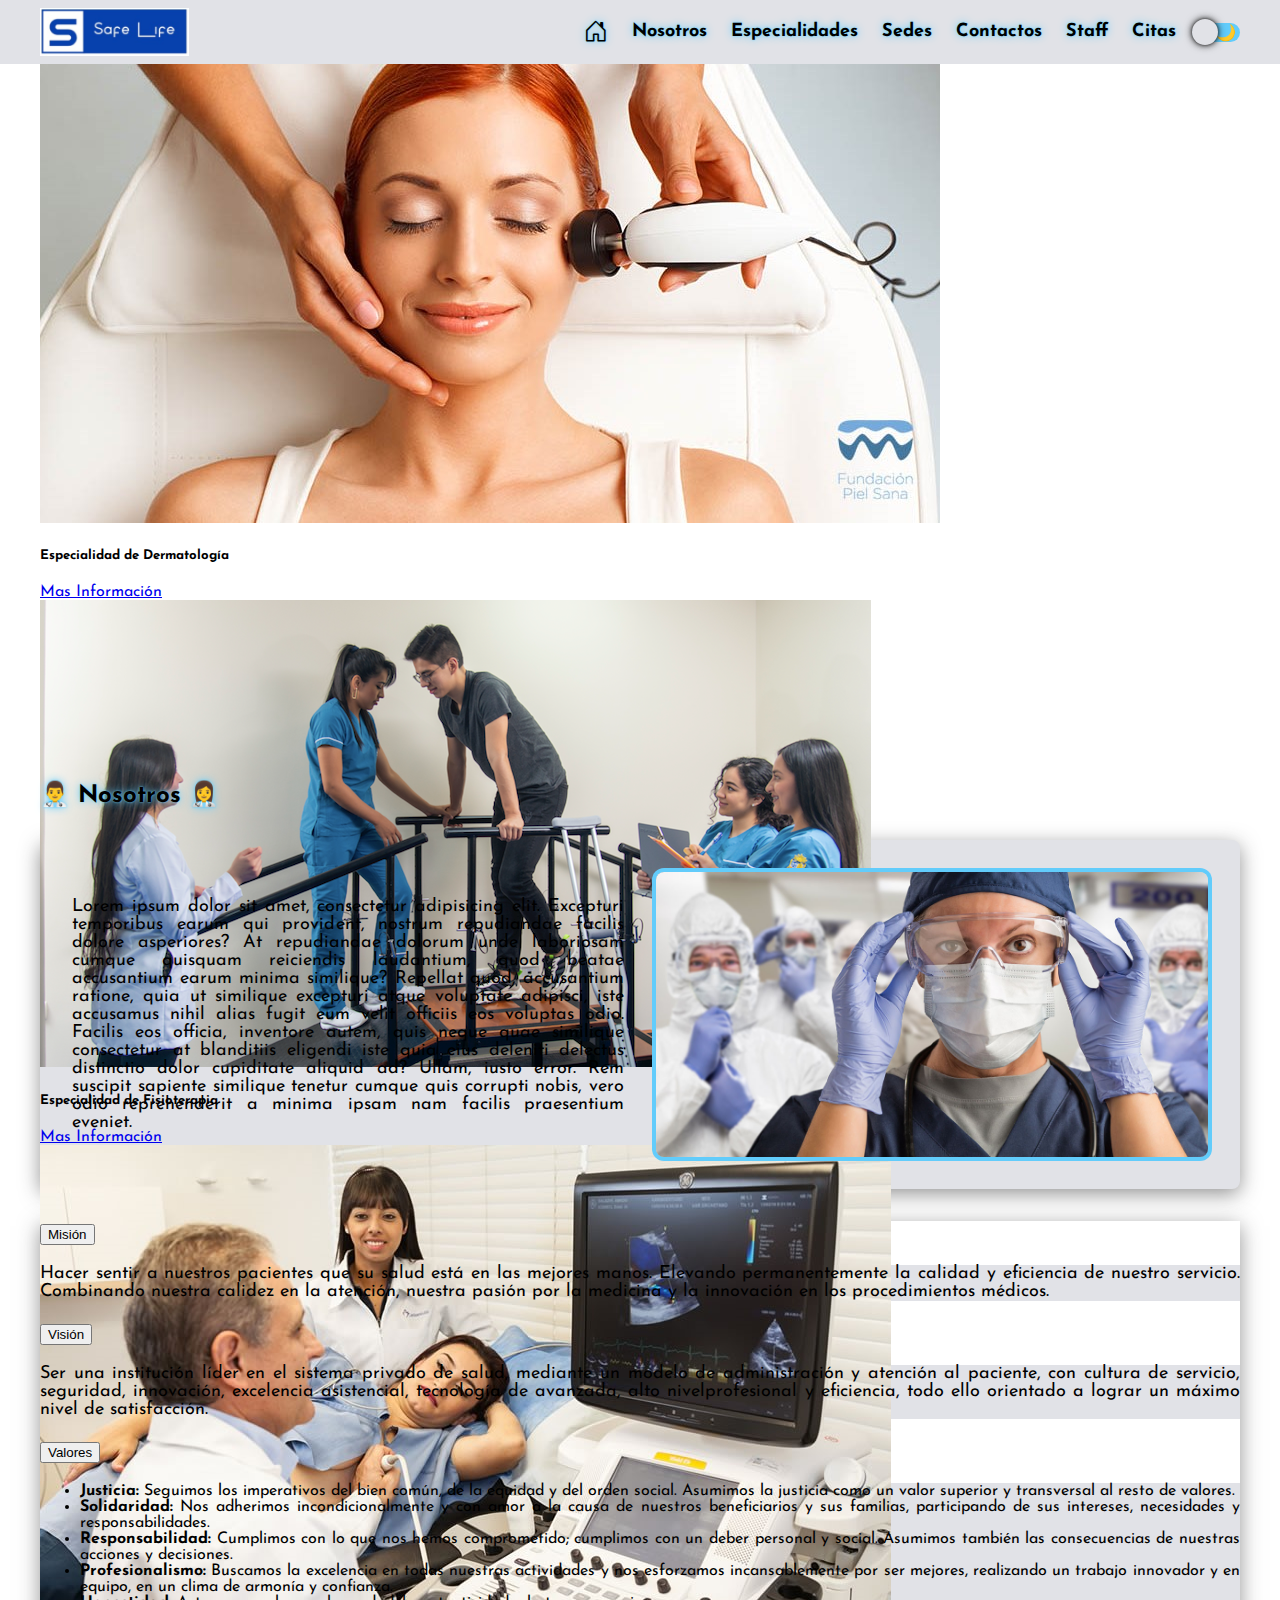
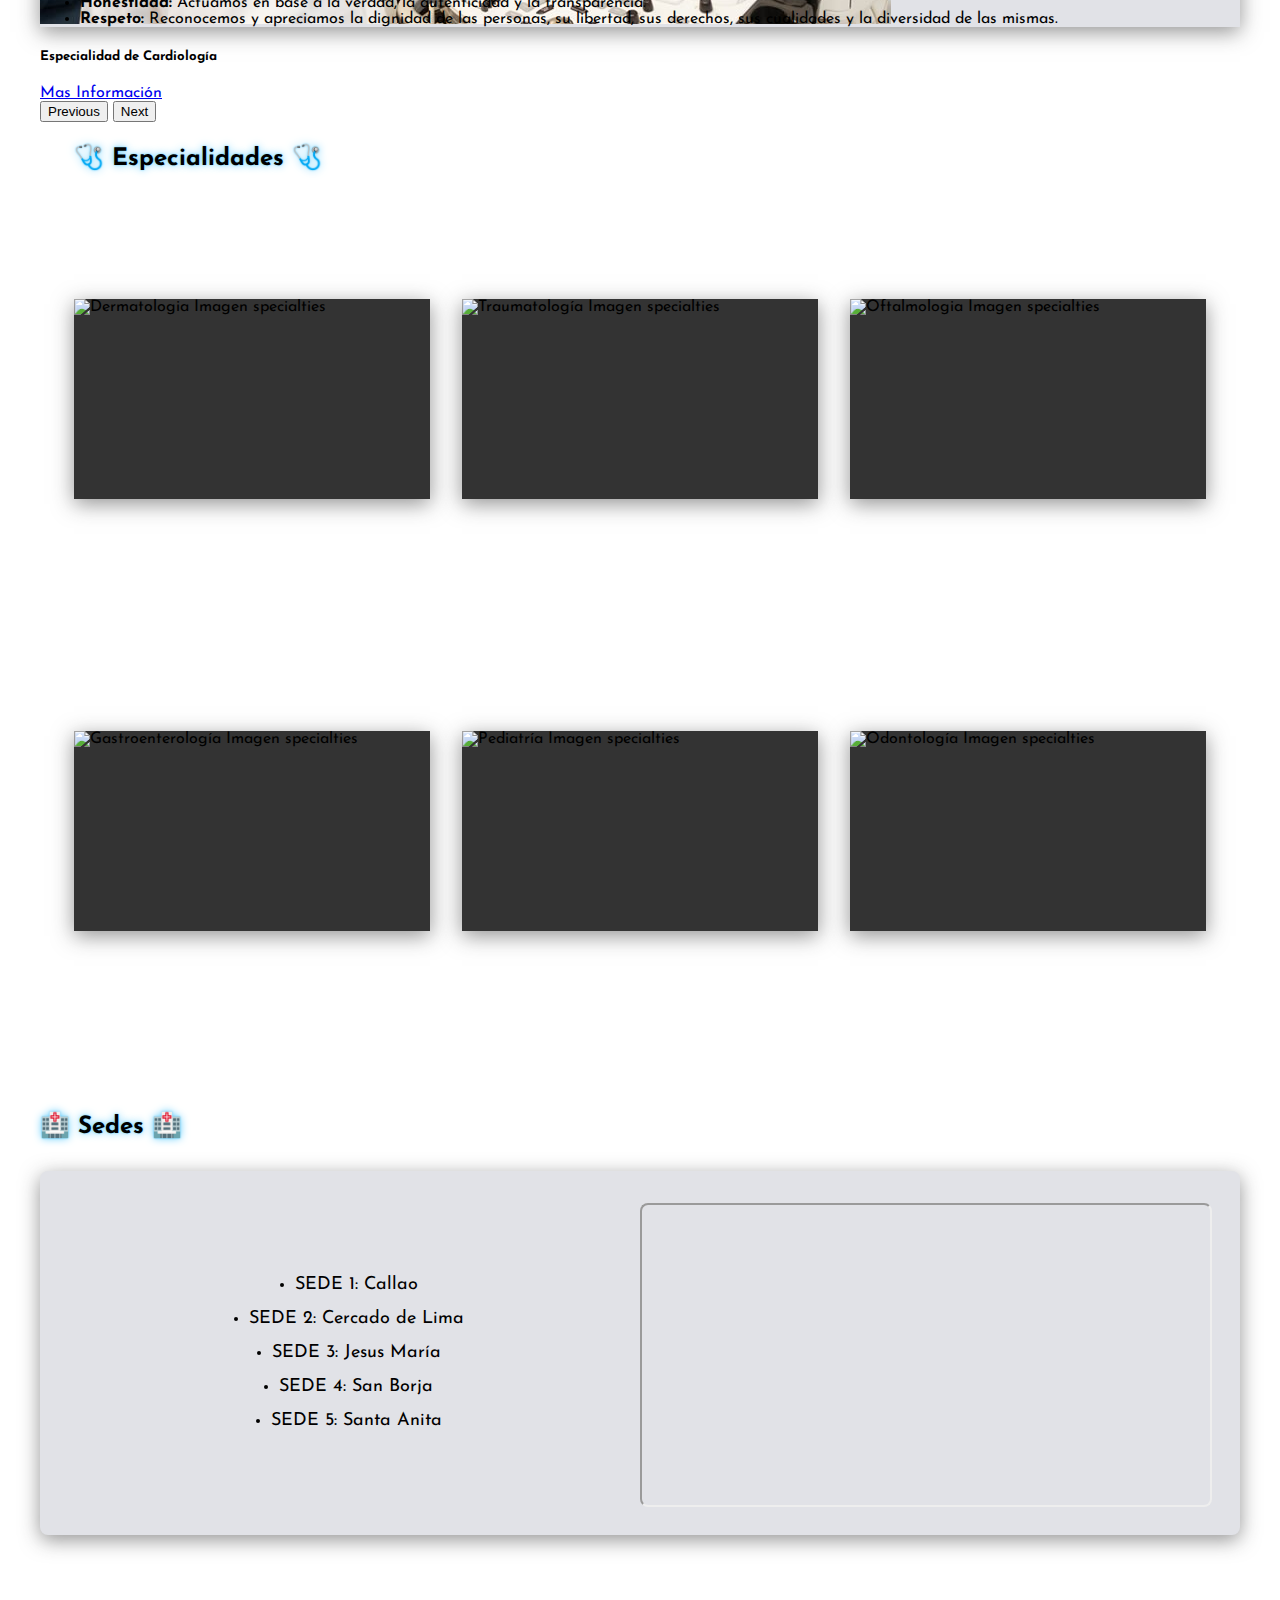
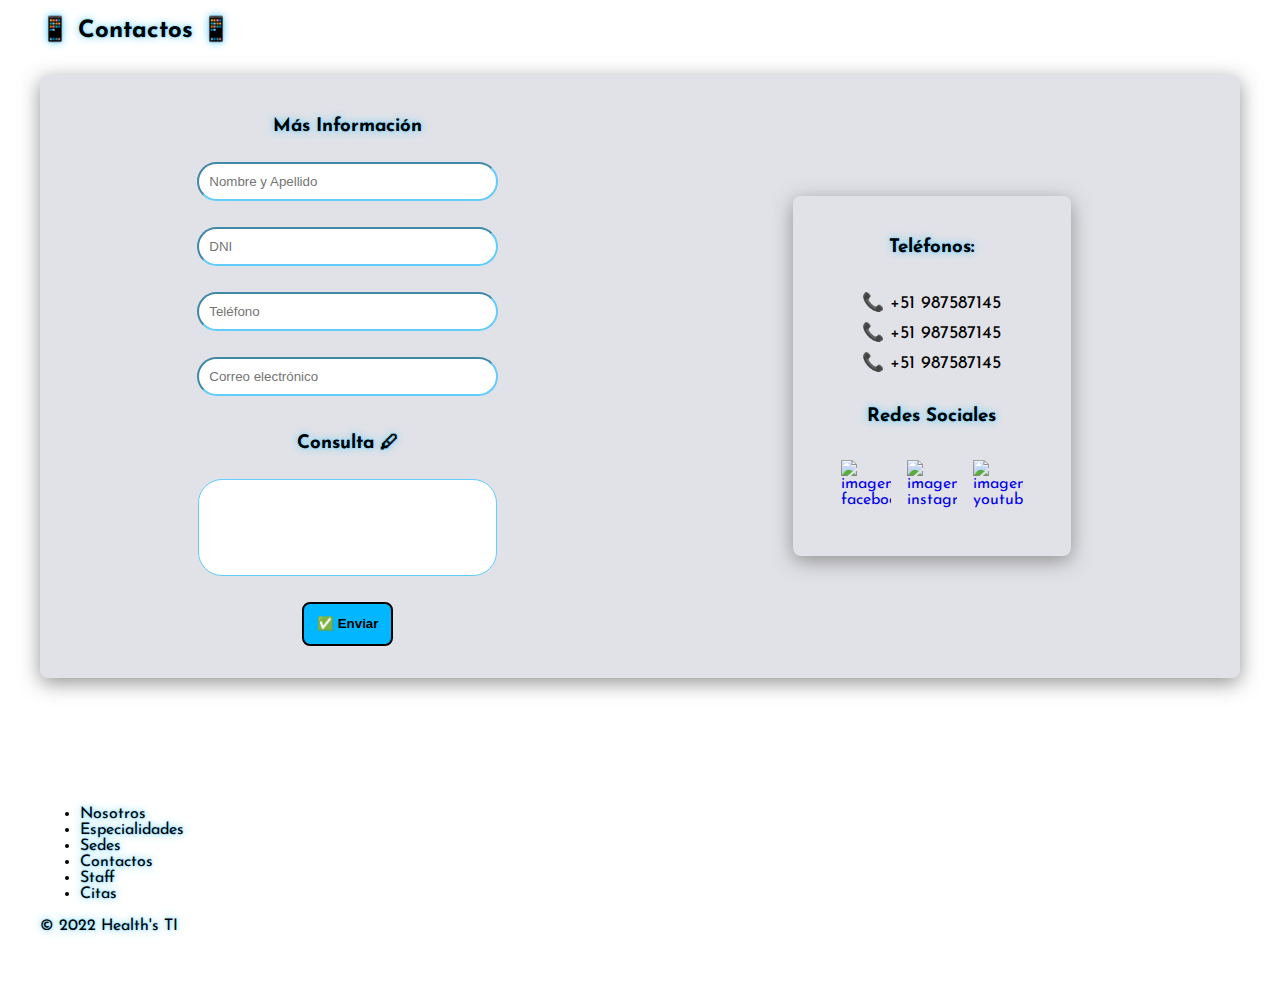
==== commit 5c24f1e1: "llenado de a alts en blanco" ====
--- a/index.html
+++ b/index.html
@@ -53,7 +53,7 @@
                     </div>
                     <ul class="header-nav__menu-link-list">
                         <li class="header-nav__menu-link-item">
-                            <a href="#" class="header-nav_menu-link header-nav_menu-link--active"><i
+                            <a href="./index.html" class="header-nav_menu-link header-nav_menu-link--active"><i
                                     class="bi bi-house-door"></i></a>
                         </li>
                         <li class="header-nav__menu-link-item">
@@ -95,7 +95,7 @@
                 </div>
                 <div class="carousel-inner">
                     <div class="carousel-item active">
-                        <img src="./img/esp1.jpg" class="d-block w-100" alt="...">
+                        <img src="./img/esp1.jpg" class="d-block w-100" alt="Dermatologia carousel">
                         <div class="carousel-caption d-none d-md-block">
                             <h5 class="link-info">Especialidad de Dermatología</h5>
                             <a href="#" class="btn btn-primary">Mas Información</a>
@@ -103,14 +103,14 @@
                         </div>
                     </div>
                     <div class="carousel-item">
-                        <img src="./img/esp2.png" class="d-block w-100" alt="...">
+                        <img src="./img/esp2.png" class="d-block w-100" alt="Fisioterapia carousel">
                         <div class="carousel-caption d-none d-md-block">
                             <h5 class="link-info">Especialidad de Fisioterapia</h5>
                             <a href="#" class="btn btn-primary">Mas Información</a>
                         </div>
                     </div>
                     <div class="carousel-item">
-                        <img src="./img/esp3.jpg" class="d-block w-100" alt="...">
+                        <img src="./img/esp3.jpg" class="d-block w-100" alt="Cardiologia carousel">
                         <div class="carousel-caption d-none d-md-block">
                             <h5 class="link-info">Especialidad de Cardiología</h5>
                             <a href="#" class="btn btn-primary">Mas Información</a>
@@ -233,7 +233,7 @@
                         <div class="face face1">
                             <div class="content">
                                 <div class="specialties__item-image-container">
-                                    <img src="https://draemmaguzman.com/wp-content/uploads/2020/04/der-estetica.jpg" class="specialties__item-image" alt="">
+                                    <img src="https://draemmaguzman.com/wp-content/uploads/2020/04/der-estetica.jpg" class="specialties__item-image" alt="Dermatologia Imagen specialties">
                                 </div>
                             </div>
                         </div>
@@ -254,7 +254,7 @@
                         <div class="face face1">
                             <div class="content">
                                 <div class="specialties__item-image-container">
-                                    <img src="https://th.bing.com/th/id/OIP.1j-omxJroVPUWALPaFn_NgHaEC?pid=ImgDet&rs=1" class="specialties__item-image" alt="">
+                                    <img src="https://th.bing.com/th/id/OIP.1j-omxJroVPUWALPaFn_NgHaEC?pid=ImgDet&rs=1" class="specialties__item-image" alt="Traumatología Imagen specialties">
                                 </div>
                             </div>
                         </div>
@@ -275,7 +275,7 @@
                         <div class="face face1">
                             <div class="content">
                                 <div class="specialties__item-image-container">
-                                    <img src="https://1.bp.blogspot.com/-ATm4h6p5kbM/YE1zhE2j02I/AAAAAAAAJFE/d0u7FWP13lQE54lEd2QOThZaNJd95_HHACLcBGAsYHQ/s2048/Oftalmologia.jpg" class="specialties__item-image" alt="">
+                                    <img src="https://1.bp.blogspot.com/-ATm4h6p5kbM/YE1zhE2j02I/AAAAAAAAJFE/d0u7FWP13lQE54lEd2QOThZaNJd95_HHACLcBGAsYHQ/s2048/Oftalmologia.jpg" class="specialties__item-image" alt="Oftalmologia Imagen specialties">
                                 </div>
                             </div>
                         </div>
@@ -296,7 +296,7 @@
                         <div class="face face1">
                             <div class="content">
                                 <div class="specialties__item-image-container">
-                                    <img src="https://th.bing.com/th/id/R.8542a9043318e27ac923f18edb5ab646?rik=7jCvkbhV%2fV%2fnyQ&pid=ImgRaw&r=0" class="specialties__item-image" alt="">
+                                    <img src="https://th.bing.com/th/id/R.8542a9043318e27ac923f18edb5ab646?rik=7jCvkbhV%2fV%2fnyQ&pid=ImgRaw&r=0" class="specialties__item-image" alt="Gastroenterología Imagen specialties">
                                 </div>
                             </div>
                         </div>
@@ -317,7 +317,7 @@
                         <div class="face face1">
                             <div class="content">
                                 <div class="specialties__item-image-container">
-                                    <img src="https://th.bing.com/th/id/OIP.vFBJ1wLPYm2LwsW4PWQtcgHaEK?pid=ImgDet&rs=1" class="specialties__item-image" alt="">
+                                    <img src="https://th.bing.com/th/id/OIP.vFBJ1wLPYm2LwsW4PWQtcgHaEK?pid=ImgDet&rs=1" class="specialties__item-image" alt="Pediatría Imagen specialties">
                                 </div>
                             </div>
                         </div>
@@ -338,7 +338,7 @@
                         <div class="face face1">
                             <div class="content">
                                 <div class="specialties__item-image-container">
-                                    <img src="https://clinicalikedental.com/wp-content/uploads/2019/10/odontologia-general-en-Majadahonda-sonrisa.jpg" class="specialties__item-image" alt="">
+                                    <img src="https://clinicalikedental.com/wp-content/uploads/2019/10/odontologia-general-en-Majadahonda-sonrisa.jpg" class="specialties__item-image" alt="Odontología Imagen specialties">
                                 </div>
                             </div>
                         </div>
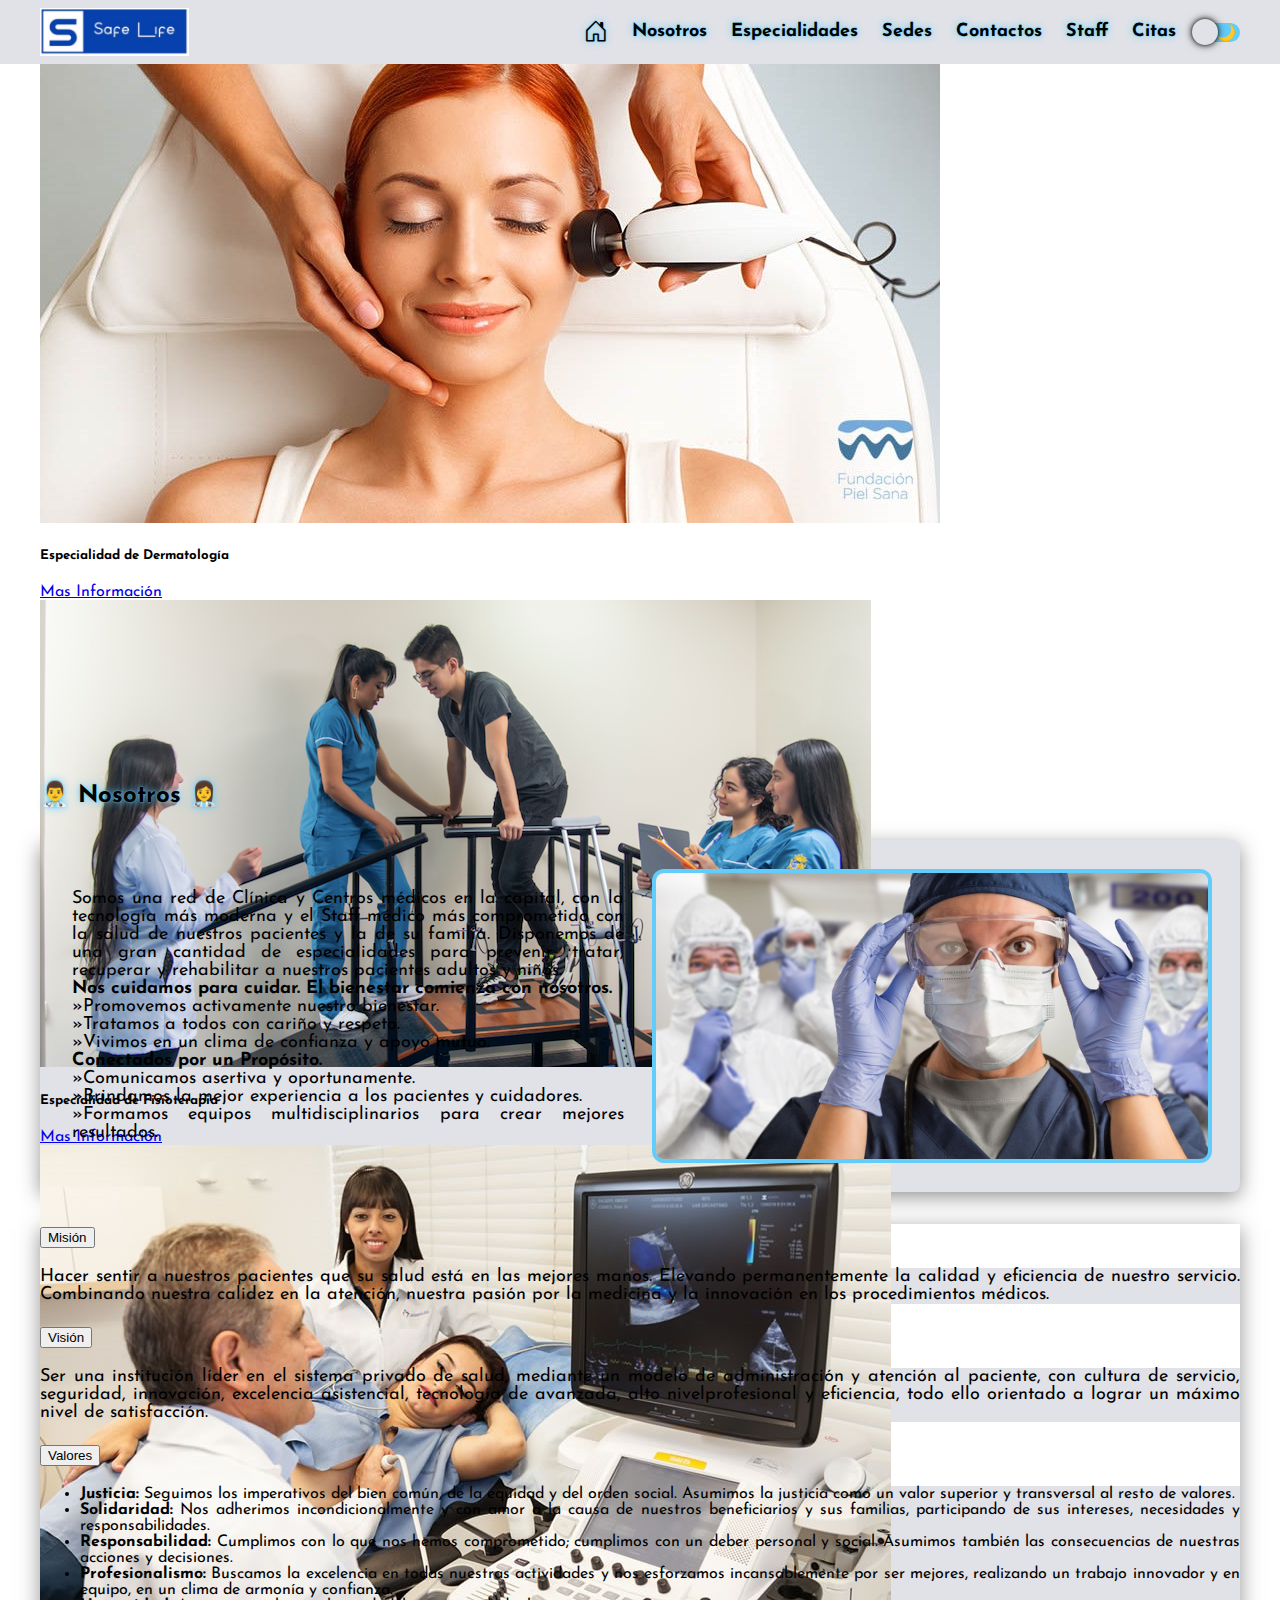
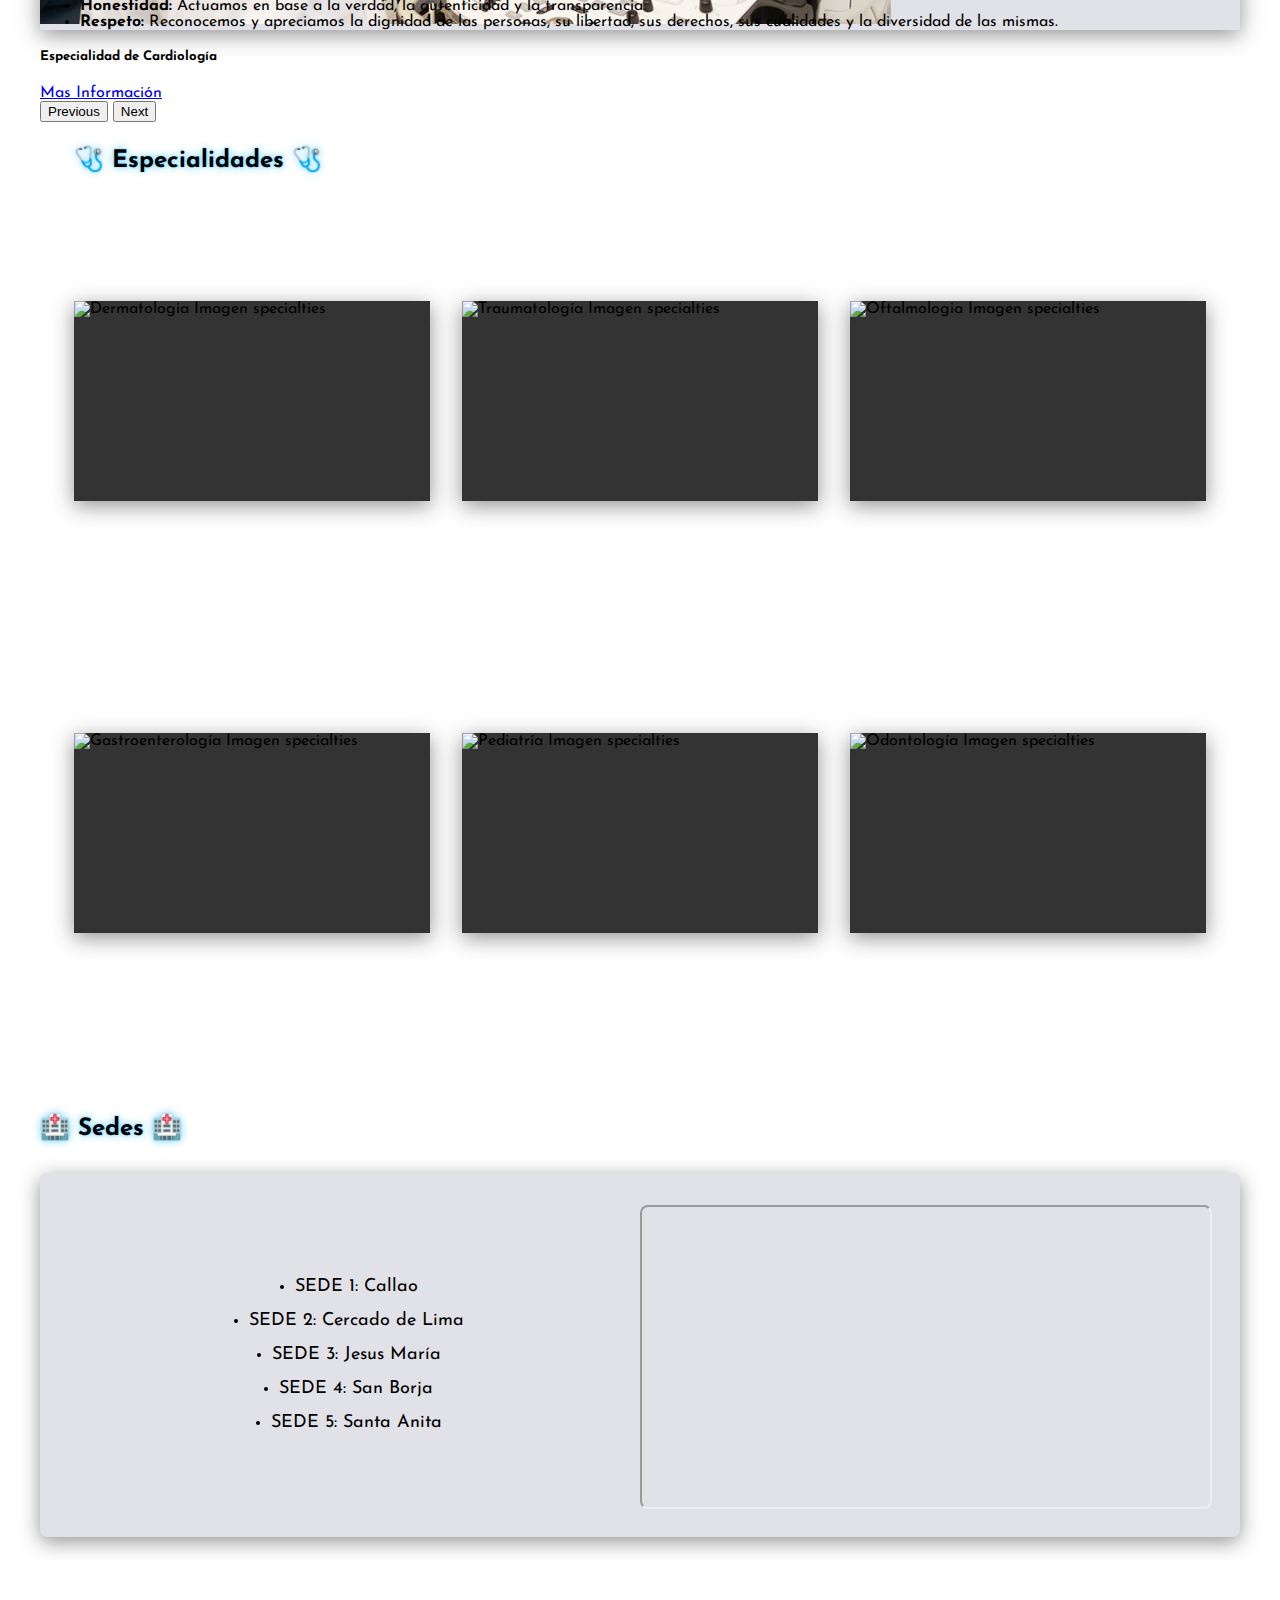
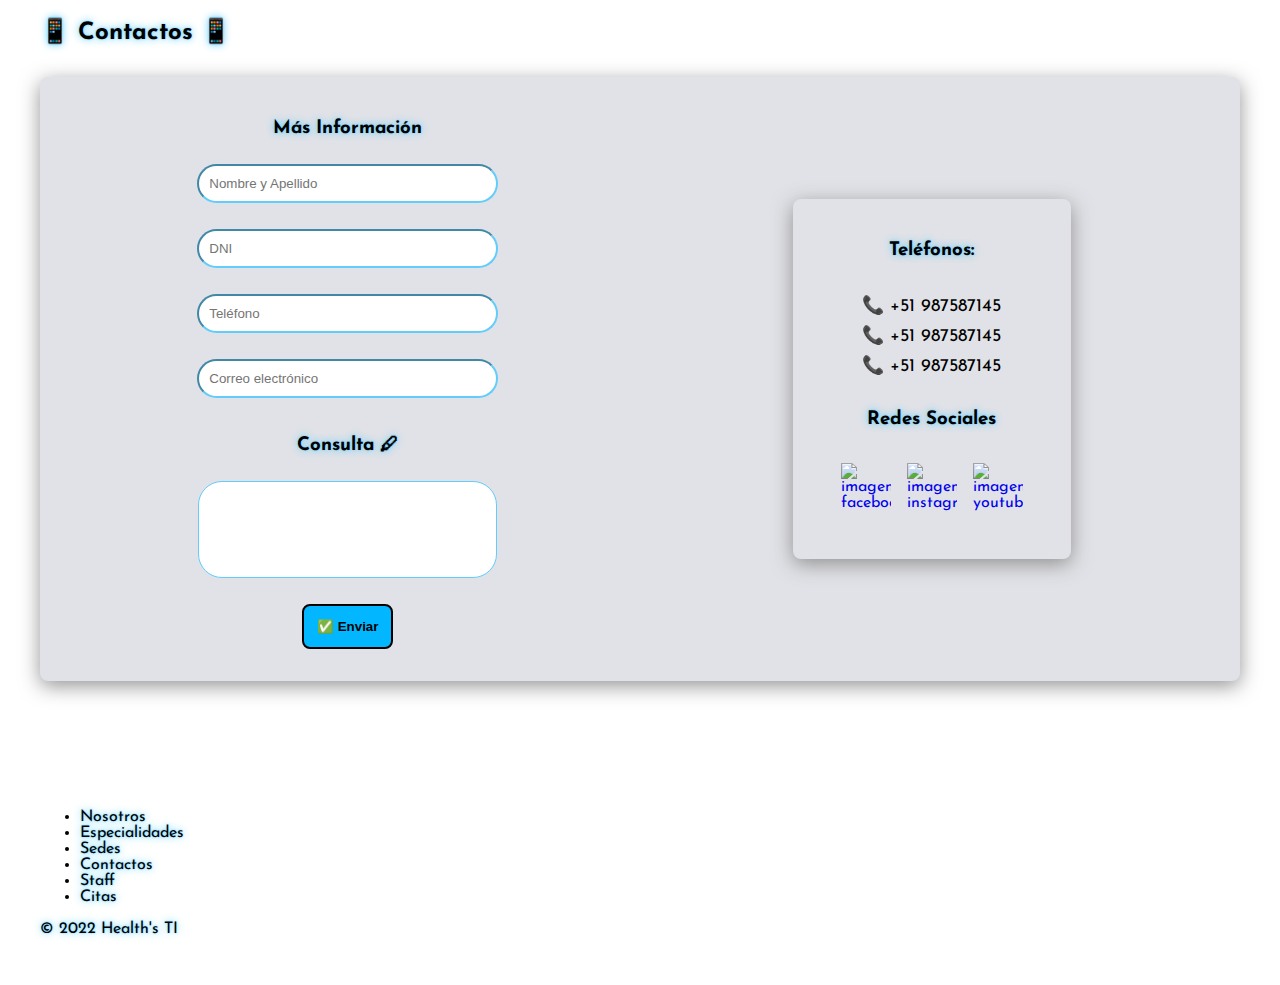
==== commit fa83e4b9: "update about p" ====
--- a/index.html
+++ b/index.html
@@ -134,15 +134,19 @@
             <div class="about-container">
                 <h2 class="about__title">👨‍⚕️ Nosotros 👩‍⚕️</h2>
                 <div class="about__description-container">
-                    <p class="about__description-p">Lorem ipsum dolor sit amet, consectetur adipisicing elit. Excepturi
-                        temporibus earum qui provident, nostrum repudiandae facilis dolore asperiores? At repudiandae
-                        dolorum unde laboriosam cumque quisquam reiciendis laudantium, quod beatae accusantium earum
-                        minima similique? Repellat quod, accusantium ratione, quia ut similique excepturi atque
-                        voluptate adipisci, iste accusamus nihil alias fugit eum velit officiis eos voluptas odio.
-                        Facilis eos officia, inventore autem, quis neque quae similique consectetur at blanditiis
-                        eligendi iste quia eius deleniti delectus distinctio dolor cupiditate aliquid ad? Ullam, iusto
-                        error. Rem suscipit sapiente similique tenetur cumque quis corrupti nobis, vero odio
-                        reprehenderit a minima ipsam nam facilis praesentium eveniet.</p>
+                    <p class="about__description-p">Somos una red de Clínica y Centros médicos en la capital, con la tecnología más moderna y el Staff médico más comprometido con la salud de nuestros pacientes y la de su familia.
+                    Disponemos de una gran cantidad de especialidades para prevenir, tratar, recuperar y rehabilitar a nuestros pacientes adultos y niños.
+                        <span class="display-block about__description-p-strong">Nos cuidamos para cuidar. El bienestar comienza con nosotros.</span>
+                            <span class="display-block">»Promovemos activamente nuestro bienestar.</span>
+                            <span class="display-block">»Tratamos a todos con cariño y respeto.</span>
+                            <span class="display-block">»Vivimos en un clima de confianza y apoyo mutuo.</span>  
+                        
+                        <span class="display-block about__description-p-strong">Conectados por un Propósito.</span>
+                            <span class="display-block">»Comunicamos asertiva y oportunamente.</span>
+                            <span class="display-block">»Brindamos la mejor experiencia a los pacientes y cuidadores.</span>
+                            <span class="display-block">»Formamos equipos multidisciplinarios para crear mejores resultados.</span>  
+                        
+                    </p>
 
                     <img class="about__description-img" src="./img/clinica-nosotros.jpg" alt="Foto Clínica">
                 </div>
